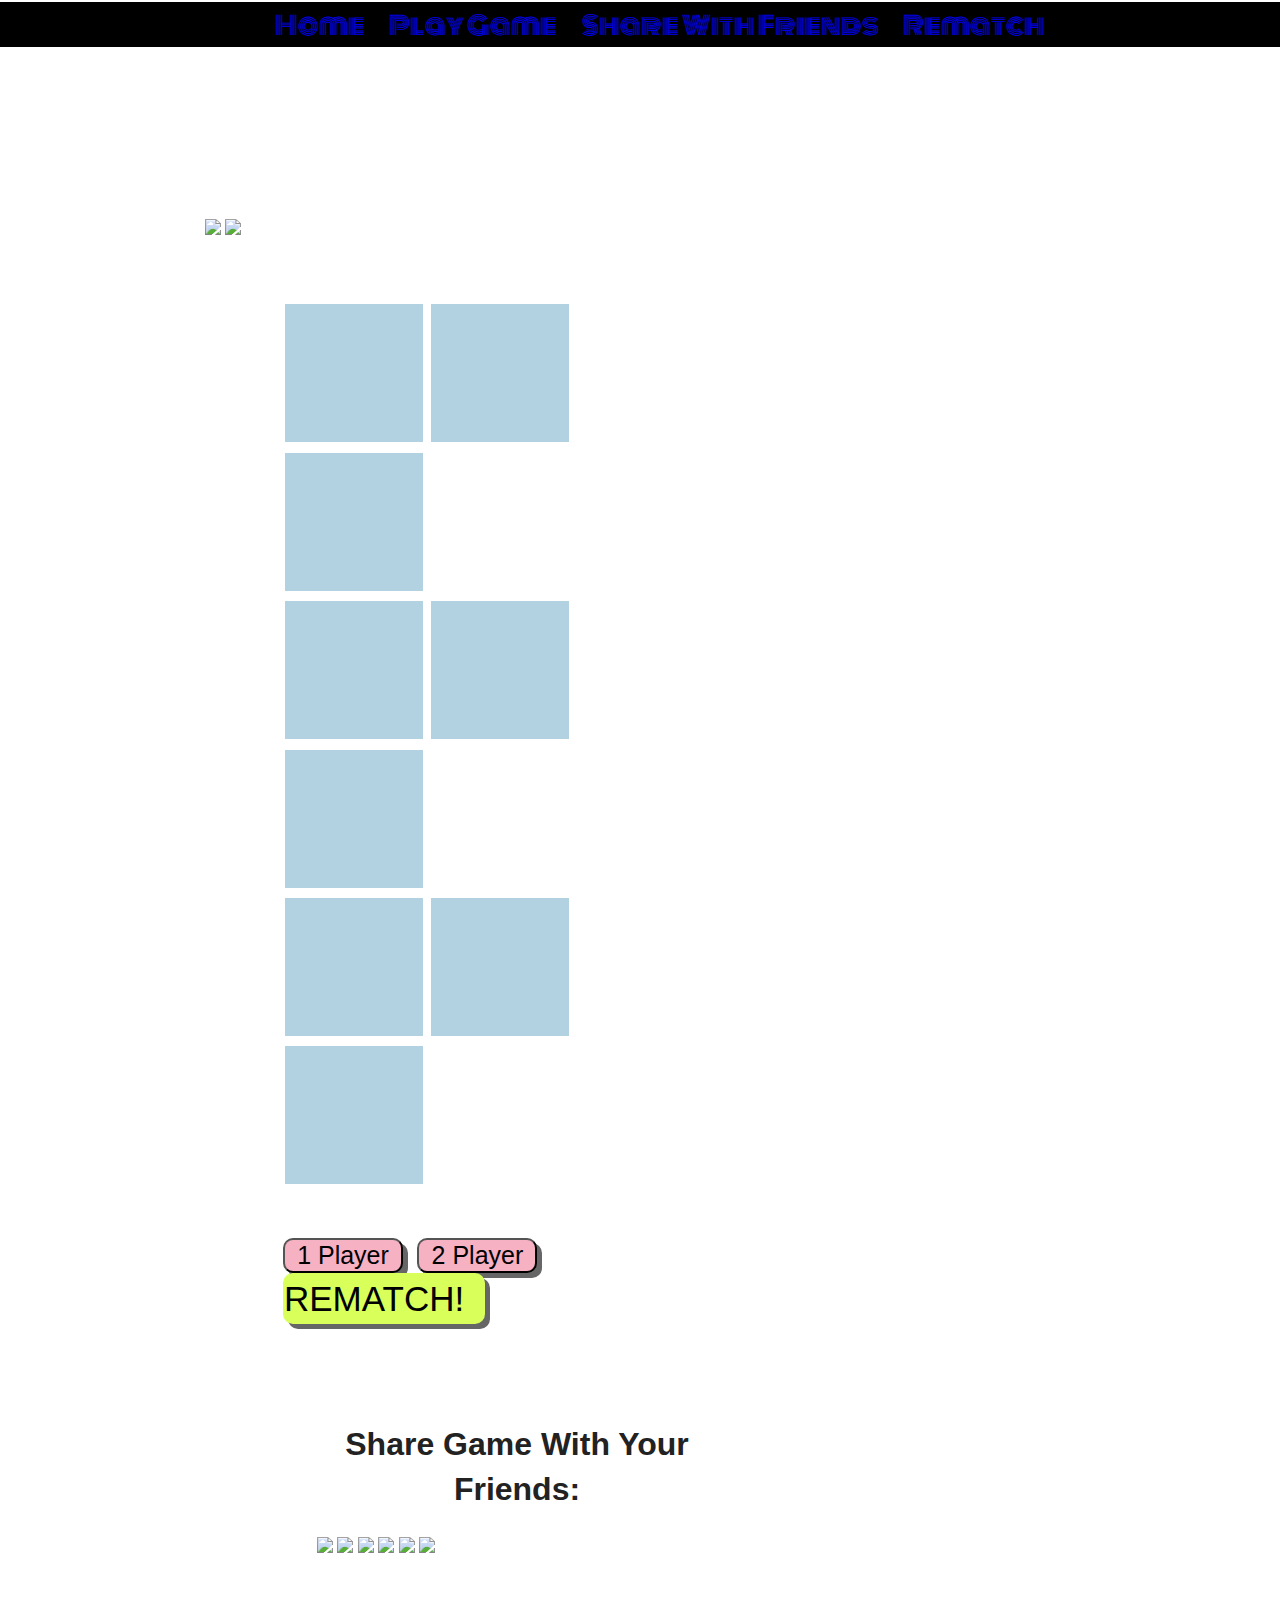
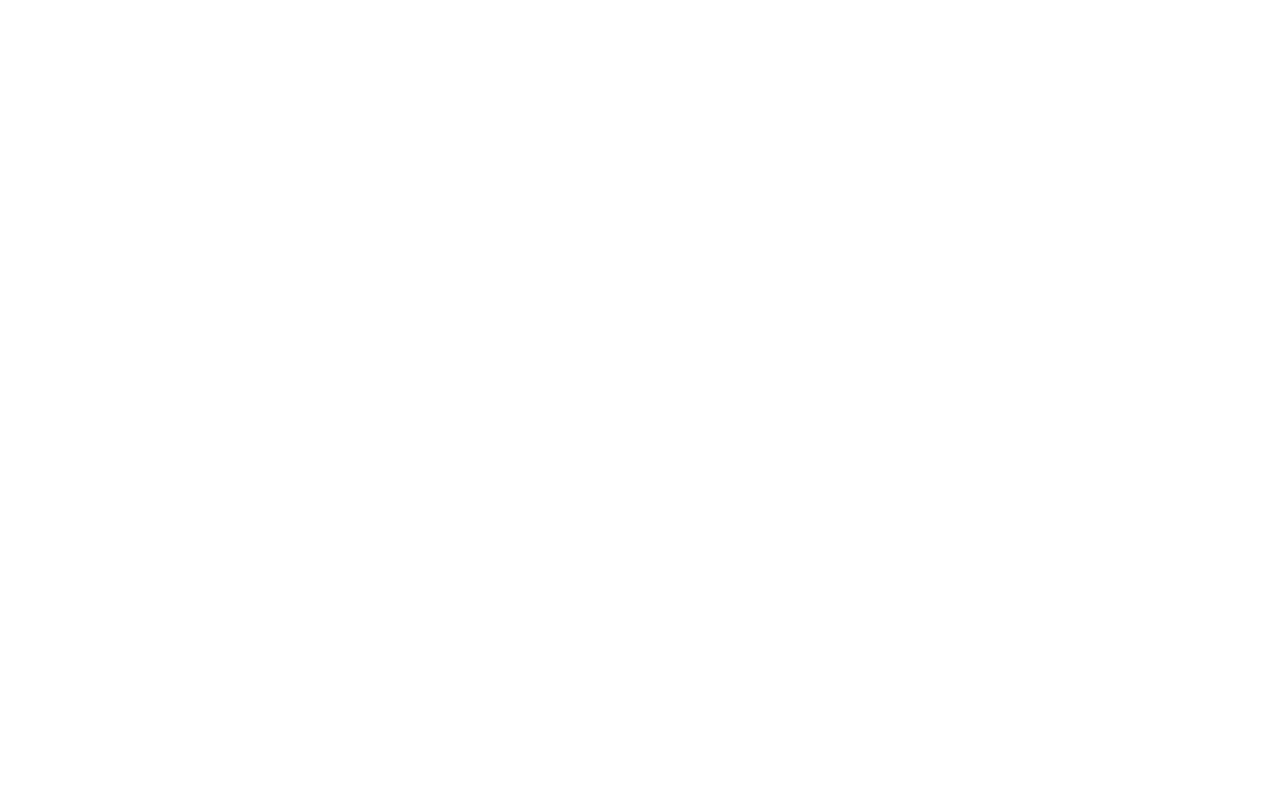
==== index.html @ 7e32adb8 "major css updates" ====
<!DOCTYPE html>

<html>

    <head>
        <meta charset="utf-8">
        <meta http-equiv="X-UA-Compatible" content="IE=edge">
        <title></title>
        <meta name="description" content="">
        <meta name="viewport" content="width=device-width, initial-scale=1">

        <link rel="stylesheet" type="text/css" href="css/style.css" />
        <script type="text/javascript" src="js/myScript.js"></script>
        <meta name="viewport" content="width=device-width, initial-scale=1">

        <link href='http://fonts.googleapis.com/css?family=Monoton' rel='stylesheet' type='text/css'>


        <!-- Place favicon.ico and apple-touch-icon.png in the root directory -->

        <link rel="stylesheet" href="css/normalize.css">
        <link rel="stylesheet" href="css/main.css">
        <script src="js/vendor/modernizr-2.6.2.min.js">



        </script>


    </head>



<body>


<div id="nav">
    <ul>
    <li><a href="#top">Home</a></li>
      <li><a href="#page1">Play Game</a></li>
      <li><a href="#page2">Share With Friends</a></li>
      <li><a href="index.html">Rematch</a></li>
    </ul>
</div>



<div id="bodyContainer1">

    <div id="header">
    <div id="headerbox">
        <ul>
            <li><a class="logo" href="index.html"></a></li>
           <li><a href="index.html"></a>
        </ul>
    </div>
</div><!--end header-->




<div class="gameContainer1">
    
    <a href="http://vidds.com/wp-content/uploads/2013/09/facebook-sign-in-logo-123.png"> <img src="http://vidds.com/wp-content/uploads/2013/09/facebook-sign-in-logo-123.png" /></a>

    <a href="https://www.twitter.com/tictactoe"><img src="http://vidds.com/wp-content/uploads/2013/09/sign-in-with-twitter-logo-1.png" /></a>

</div>

<div class="gameContainer">

<div id="page1">
    <a id="Play Game"></a>

        <div class="sqr" id="cell1_1" onclick="playBox()"></div>
        <div class="sqr" id="cell1_2" onclick="playBox()"></div>
        <div class="sqr" id="cell1_3" onclick="playBox()"></div>
        <div class="clear"></div>

        <div class="sqr" id="cell2_1" onclick="playBox()"></div>
        <div class="sqr" id="cell2_2" onclick="playBox()"></div>
        <div class="sqr" id="cell2_3" onclick="playBox()"></div>
        <div class="clear"></div>

        <div class="sqr" id="cell3_1" onclick="playBox()"></div>
        <div class="sqr" id="cell3_2" onclick="playBox()"></div>
        <div class="sqr" id="cell3_3" onclick="playBox()"></div>
        <div class="clear"></div>

        <br></br>

    <div id="gameButtons">

        <input type="button" id="btn2" value="1 Player" onclick="playRematch()" />
        <input type="button" id="btn2" value="2 Player" onclick="playNewGame()" />
        <a type="button" id="btn1" value="rematch" onclick= "index.html" href=""> <img src=""href="http://vidds.com/wp-content/uploads/2013/09/facebook-sign-in-logo-123.png"></input>REMATCH!</a>
    </div>

    <div class="clear"></div>

    <div id="pop_up" class="alert">
    <br></br><br></br><br></br>
    <h1>YOU ARE THE WINNER!!!!</h1>
    </div><div class="clear"></div>

    <div id="pop_up_2" class="alert">
    <br></br><br></br><br></br>
    <h1>YOU ARE THE LOSER!!!!</h1>
    </div><div class="clear"></div>

</div>

<div style="display:none;">
            <audio id="playagain" src="sounds/playagain.mp3" controls preload="auto" autobuffer>
                
            </audio>
        </div>

<div id="page2">
    <a id="Share With Friends"></a>
    <div class="socials"><br></br><br></br><br></br><br></br><br></br><br></br><br></br>
        <h1>Share Game With Your Friends:</h1> 
        <a href="http://www.facebook.com"><img src="http://cloud-media.com/wp-content/uploads/2013/09/Facebook.png" /></a>
        <a href="http://www.twitter.com"><img src="http://cloud-media.com/wp-content/uploads/2013/09/Twitter.png" /></a>
        <a href="http://www.pinterest.com"><img src="http://cloud-media.com/wp-content/uploads/2013/09/Pinterest.png" /></a>
        <a href="http://www.linkedin.com"><img src="http://cloud-media.com/wp-content/uploads/2013/09/LinkedIn.png" /></a>
        <a href="http://www.google.com"><img src="http://cloud-media.com/wp-content/uploads/2013/09/Google-+.png" /></a>
        <a href="http://www.instagram.com"><img src="http://cloud-media.com/wp-content/uploads/2013/09/Instagram.png" /></a>
    </div>
</div>
</div>


</div>

<br></br>



        <!--[if lt IE 7]>
            <p class="browsehappy">You are using an <strong>outdated</strong> browser. Please <a href="http://browsehappy.com/">upgrade your browser</a> to improve your experience.</p>
        <![endif]-->

        <!-- Add your site or application content here -->

        <script src="//ajax.googleapis.com/ajax/libs/jquery/1.10.2/jquery.min.js"></script>
        <script>window.jQuery || document.write('<script src="js/vendor/jquery-1.10.2.min.js"><\/script>')</script>
        <script src="js/plugins.js"></script>
        <script src="js/main.js"></script>

        <!-- Google Analytics: change UA-XXXXX-X to be your site's ID. -->
        <script>
            (function(b,o,i,l,e,r){b.GoogleAnalyticsObject=l;b[l]||(b[l]=
            function(){(b[l].q=b[l].q||[]).push(arguments)});b[l].l=+new Date;
            e=o.createElement(i);r=o.getElementsByTagName(i)[0];
            e.src='//www.google-analytics.com/analytics.js';
            r.parentNode.insertBefore(e,r)}(window,document,'script','ga'));
            ga('create','UA-XXXXX-X');ga('send','pageview');
        </script>
    </body>
<!-- >>>>>>> 53a792b23ff4c56ea4b6f27b61631f25d95b5816 -->
</html>
---- css/style.css ----
#header {
  font: 50px, black, Helvetica;
  background-color: #;
  width: 100%;
  height: 115px;
  margin: 50px auto;
  

}

h2 {
  margin: 0 auto;
}

body {  
    font-family: 'Monoton'
    font-size: 12px;
    background: url('images/bluebg.jpg');
    background-repeat:repeat-x;
    background-position:top;
    z-index: 1;
}

html { 
  background: url(http://www.ewallpapers.eu/w_show/purple-and-blue-minimal-1920-1080-6599.jpg) no-repeat center center fixed; 
  -webkit-background-size: cover;
  -moz-background-size: cover;
  -o-background-size: cover;
  background-size: cover;
  width: 1000px;
  z-index: 3;
}

a {
  text-decoration: none;
}


#pop_up {
  position: relative; 
  width: 100%;
  height: 440px;
  border: 2px solid black;
  background-color: black;
  opacity: .9;
  bottom: 485px;
  padding: 1px;
  text-align: center;
  display: none;
}


#pop_up_2 {
  position: relative; 
  width: 100%;
  height: 440px;
  border: 2px solid black;
  background-color: black;
  opacity: .9;
  bottom: 485px;
  padding: 1px;
  text-align: center;
  display: none;
}

.gameContainer {
  width: 434px;
  height: auto;
  margin: 65px auto 100px auto;
  position: relative;
  z-index: 4;

}
.gameContainer1 {
  width: 590px;
  height: auto;
  margin: 0 auto;
  position: relative;

}

#gameButtons {
  float: left;
  width: 400px; 
  height: 200px;  

}

#nav {
      position: fixed; 
      width: 100%; 
      top: 2px;
      height: 45px;
      background-color: black;
      display: inline-block;
      text-align: center; 
      margin-bottom: 45px;
      z-index: 5;
      
}

#page1 {
  top: 10px;
}

#page2 {
  top: 10px;
  bottom: 200px;
}

#nav ul li {
  display: inline-block;
  text-align: center;
  font-size: 25px;
  font-family: 'Monoton';
  padding: 0 10px 0 10px;
  margin-top: -10px;
}


#header ul {
        margin:0 auto;
        width:800px;
        padding:12px;
    list-style: none;
}

#header li {
  float: left;
  text-align: center;
  font-size: 30px;
  font-family: Trebuchet;
}

#header a {
    padding:0 14px;
    text-align:center;
    display:block;
    font-size: 30px;
    font-family: Trebuchet;    
}    

    
#header ul li a.logo {
    background: url("http://cloud-media.com/wp-content/uploads/2013/09/Tic-Tac-Toe-io-beta-logo-1.png");
    background-repeat:no-repeat;
    height:120px;
    width:800px;
    padding: 0px;
    margin-top: -35px;
    margin-left: 70px;
}

#headerbox {
  width: 750px;
  height: auto;
  margin: 20px auto 5px auto;
  position: relative;
}

.socials {
  width: 400px;
  margin: 0px auto 500px auto;
  bottom: 350px;
  position: relative;
  float: right;
}


#btn1 {
  color: black;
  width: 200px;
  font-family: Helvetica, Arial, Sans-Serif;
  font-size: 35px;
  text-decoration: none;
  position: relative;
  padding: 1px 1px;
  a:hover: ;
  -webkit-box-shadow: 5px 5px 0 #666;
  -moz-box-shadow: 5px 5px 0 #666;
  -webkit-transition: all 0.3s ease;
  -moz-transition: all 0.3s ease;
  float: left;
  border-radius: 10px;
  background-color: #D9FF5B;
}

.btn1:hover {
  -webkit-box-shadow: 0px 0px 0 #666;
  -moz-box-shadow: 0px 0px 0 #666;
  background-color: blue;
  top: 5px;
  left: 5px;
}

#btn2 {
  color: black;
  width: 120px;
  font-family: Helvetica, Arial, Sans-Serif;
  font-size: 25px;
  text-decoration: none;
  position: relative;
  padding: 1px 1px;
  -webkit-box-shadow: 5px 5px 0 #666;
  -moz-box-shadow: 5px 5px 0 #666;
  -webkit-transition: all 0.3s ease;
  -moz-transition: all 0.3s ease;
  margin: 0 10px 0 0;
  border-radius: 10px;
  background-color: #F6B1C3;
}

.btn2:hover {
  -webkit-box-shadow: 0px 0px 0 #666;
  -moz-box-shadow: 0px 0px 0 #666;
  top: 5px;
  left: 5px;
}


h1 {
  font: 80px, black, Trebuchet;
  text-align: center;
}



.sqr {
  background-color: #91BED4;
  margin: 2px;
  width: 138px;
  height: 138px;
  text-align: center;
  display: inline-block;
  font-size: 100px;
  opacity: .7;
  font-family: 'Monoton';
}




.style {clear:both;}

.row1 {
  display: inline-block;
}
.row2 {
  display: inline-block;
  
}
.row3 {
  display: inline-block;
  
}


.clearfix {
  *zoom: 1;
}

.clearfix:after {
     content: "";
  clear: both;
  display: table;
}
---- css/main.css ----
/*! HTML5 Boilerplate v4.3.0 | MIT License | http://h5bp.com/ */

/*
 * What follows is the result of much research on cross-browser styling.
 * Credit left inline and big thanks to Nicolas Gallagher, Jonathan Neal,
 * Kroc Camen, and the H5BP dev community and team.
 */

/* ==========================================================================
   Base styles: opinionated defaults
   ========================================================================== */

html,
button,
input,
select,
textarea {
    color: #222;
}

html {
    font-size: 1em;
    line-height: 1.4;
}

/*
 * Remove text-shadow in selection highlight: h5bp.com/i
 * These selection rule sets have to be separate.
 * Customize the background color to match your design.
 */

::-moz-selection {
    background: #b3d4fc;
    text-shadow: none;
}

::selection {
    background: #b3d4fc;
    text-shadow: none;
}

/*
 * A better looking default horizontal rule
 */

hr {
    display: block;
    height: 1px;
    border: 0;
    border-top: 1px solid #ccc;
    margin: 1em 0;
    padding: 0;
}

/*
 * Remove the gap between images, videos, audio and canvas and the bottom of
 * their containers: h5bp.com/i/440
 */

audio,
canvas,
img,
video {
    vertical-align: middle;
}

/*
 * Remove default fieldset styles.
 */

fieldset {
    border: 0;
    margin: 0;
    padding: 0;
}

/*
 * Allow only vertical resizing of textareas.
 */

textarea {
    resize: vertical;
}

/* ==========================================================================
   Browse Happy prompt
   ========================================================================== */

.browsehappy {
    margin: 0.2em 0;
    background: #ccc;
    color: #000;
    padding: 0.2em 0;
}

/* ==========================================================================
   Author's custom styles
   ========================================================================== */

















/* ==========================================================================
   Helper classes
   ========================================================================== */

/*
 * Image replacement
 */

.ir {
    background-color: transparent;
    border: 0;
    overflow: hidden;
    /* IE 6/7 fallback */
    *text-indent: -9999px;
}

.ir:before {
    content: "";
    display: block;
    width: 0;
    height: 150%;
}

/*
 * Hide from both screenreaders and browsers: h5bp.com/u
 */

.hidden {
    display: none !important;
    visibility: hidden;
}

/*
 * Hide only visually, but have it available for screenreaders: h5bp.com/v
 */

.visuallyhidden {
    border: 0;
    clip: rect(0 0 0 0);
    height: 1px;
    margin: -1px;
    overflow: hidden;
    padding: 0;
    position: absolute;
    width: 1px;
}

/*
 * Extends the .visuallyhidden class to allow the element to be focusable
 * when navigated to via the keyboard: h5bp.com/p
 */

.visuallyhidden.focusable:active,
.visuallyhidden.focusable:focus {
    clip: auto;
    height: auto;
    margin: 0;
    overflow: visible;
    position: static;
    width: auto;
}

/*
 * Hide visually and from screenreaders, but maintain layout
 */

.invisible {
    visibility: hidden;
}

/*
 * Clearfix: contain floats
 *
 * For modern browsers
 * 1. The space content is one way to avoid an Opera bug when the
 *    `contenteditable` attribute is included anywhere else in the document.
 *    Otherwise it causes space to appear at the top and bottom of elements
 *    that receive the `clearfix` class.
 * 2. The use of `table` rather than `block` is only necessary if using
 *    `:before` to contain the top-margins of child elements.
 */

.clearfix:before,
.clearfix:after {
    content: " "; /* 1 */
    display: table; /* 2 */
}

.clearfix:after {
    clear: both;
}

/*
 * For IE 6/7 only
 * Include this rule to trigger hasLayout and contain floats.
 */

.clearfix {
    *zoom: 1;
}

/* ==========================================================================
   EXAMPLE Media Queries for Responsive Design.
   These examples override the primary ('mobile first') styles.
   Modify as content requires.
   ========================================================================== */

@media only screen and (min-width: 35em) {
    /* Style adjustments for viewports that meet the condition */
}

@media print,
       (-o-min-device-pixel-ratio: 5/4),
       (-webkit-min-device-pixel-ratio: 1.25),
       (min-resolution: 120dpi) {
    /* Style adjustments for high resolution devices */
}

/* ==========================================================================
   Print styles.
   Inlined to avoid required HTTP connection: h5bp.com/r
   ========================================================================== */

@media print {
    * {
        background: transparent !important;
        color: #000 !important; /* Black prints faster: h5bp.com/s */
        box-shadow: none !important;
        text-shadow: none !important;
    }

    a,
    a:visited {
        text-decoration: underline;
    }

    a[href]:after {
        content: " (" attr(href) ")";
    }

    abbr[title]:after {
        content: " (" attr(title) ")";
    }

    /*
     * Don't show links for images, or javascript/internal links
     */

    .ir a:after,
    a[href^="javascript:"]:after,
    a[href^="#"]:after {
        content: "";
    }

    pre,
    blockquote {
        border: 1px solid #999;
        page-break-inside: avoid;
    }

    thead {
        display: table-header-group; /* h5bp.com/t */
    }

    tr,
    img {
        page-break-inside: avoid;
    }

    img {
        max-width: 100% !important;
    }

    @page {
        margin: 0.5cm;
    }

    p,
    h2,
    h3 {
        orphans: 3;
        widows: 3;
    }

    h2,
    h3 {
        page-break-after: avoid;
    }
}
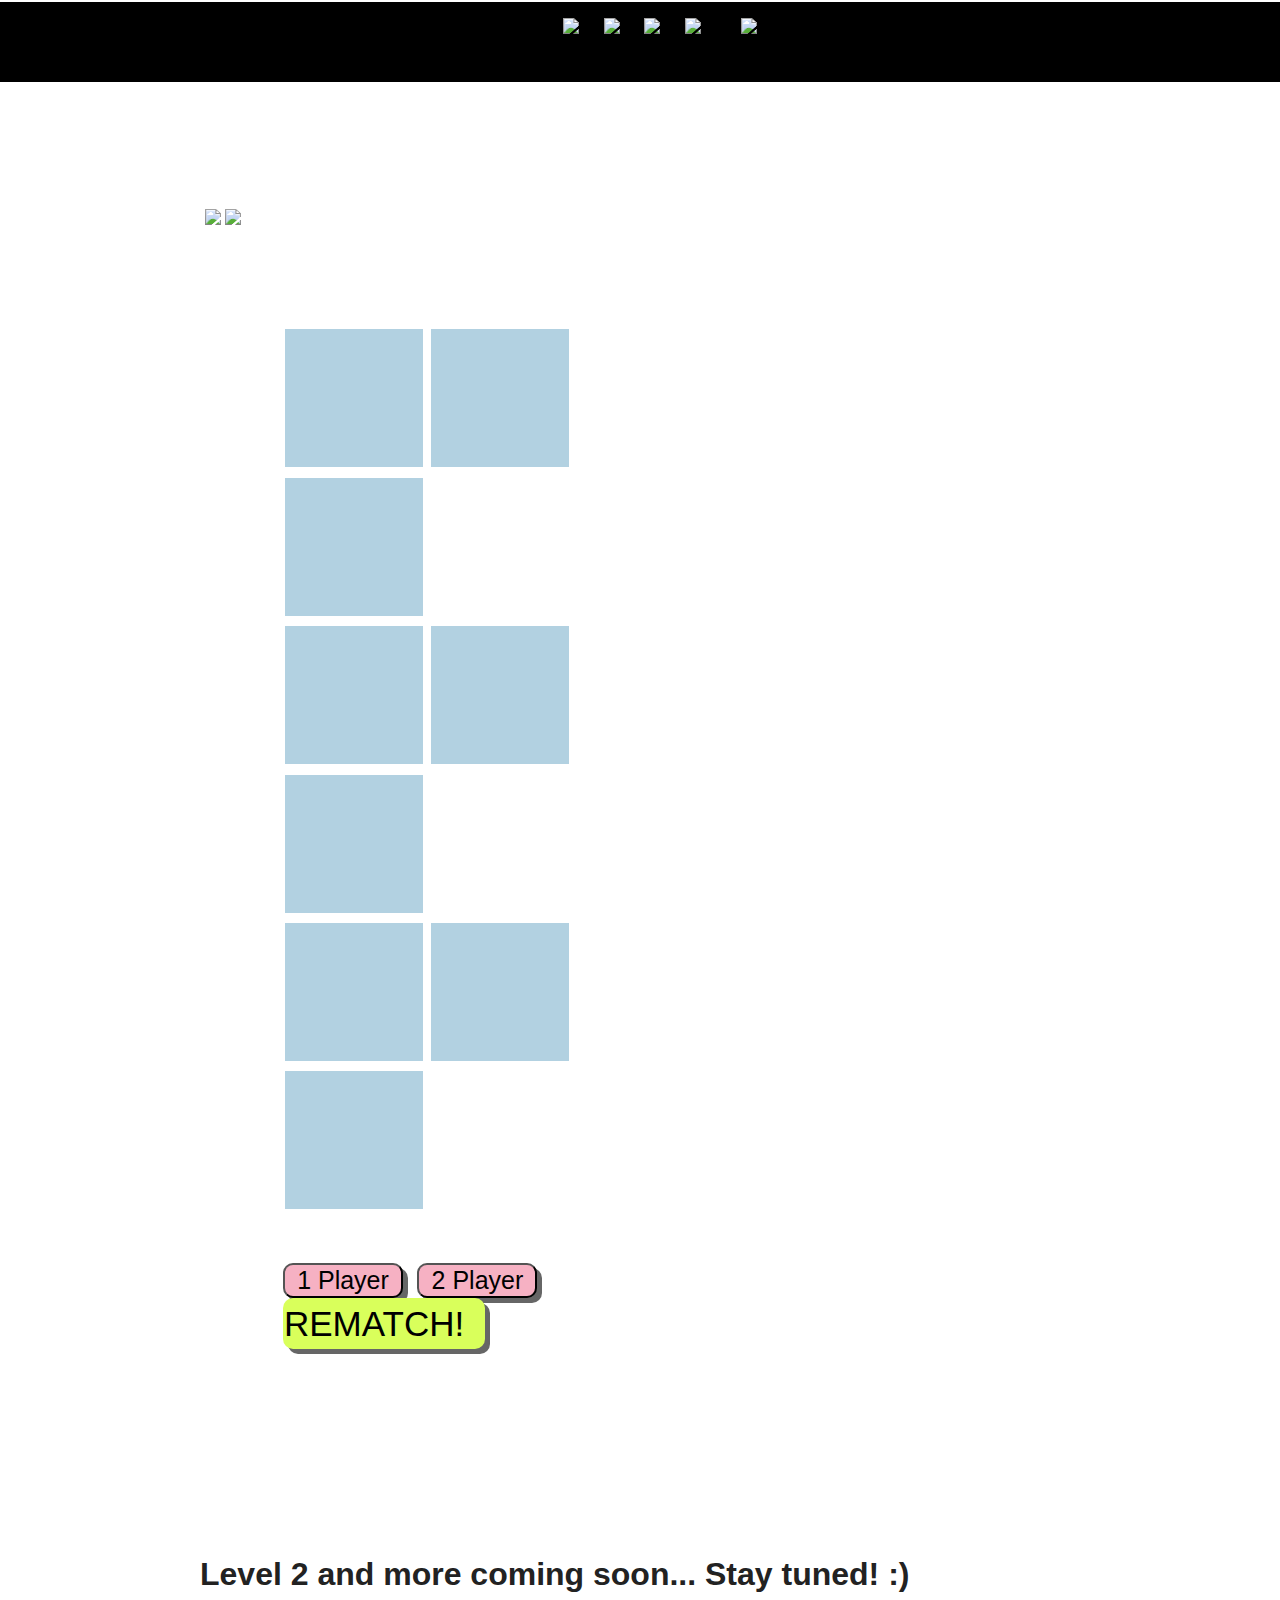
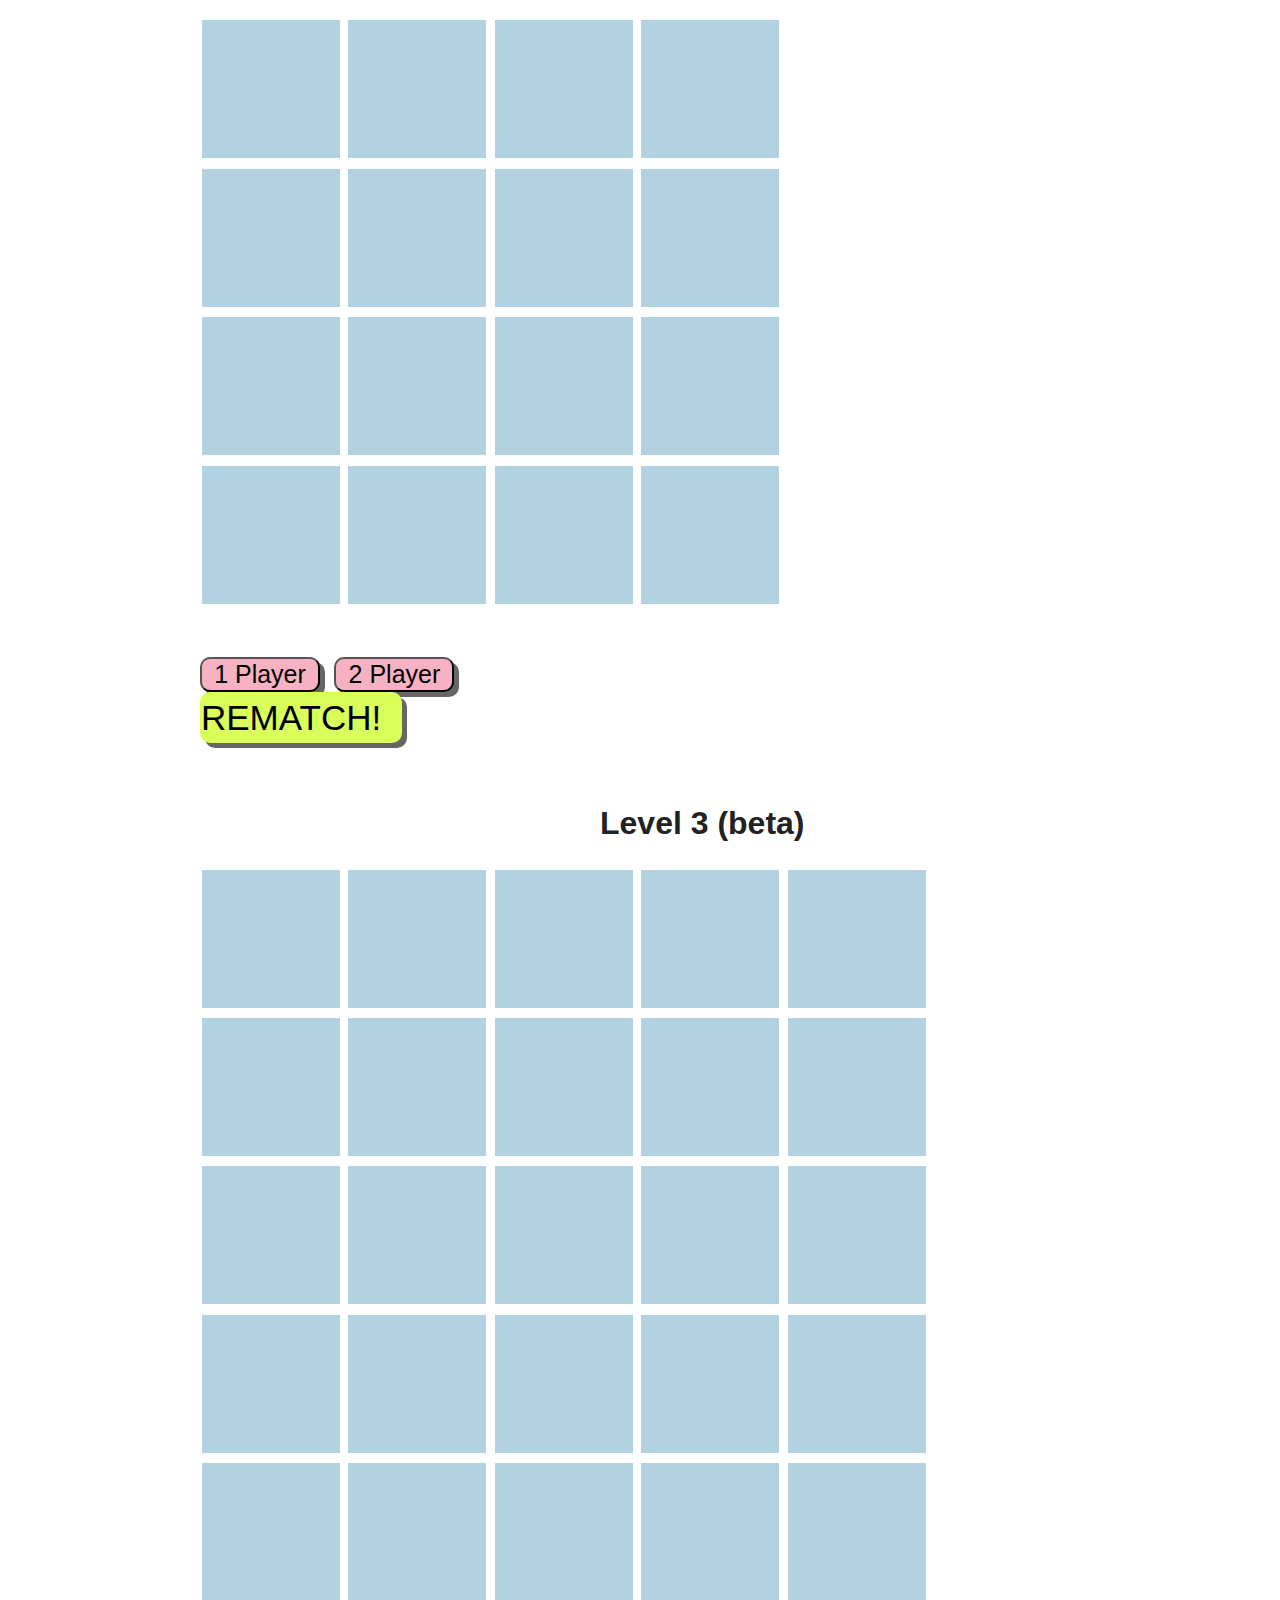
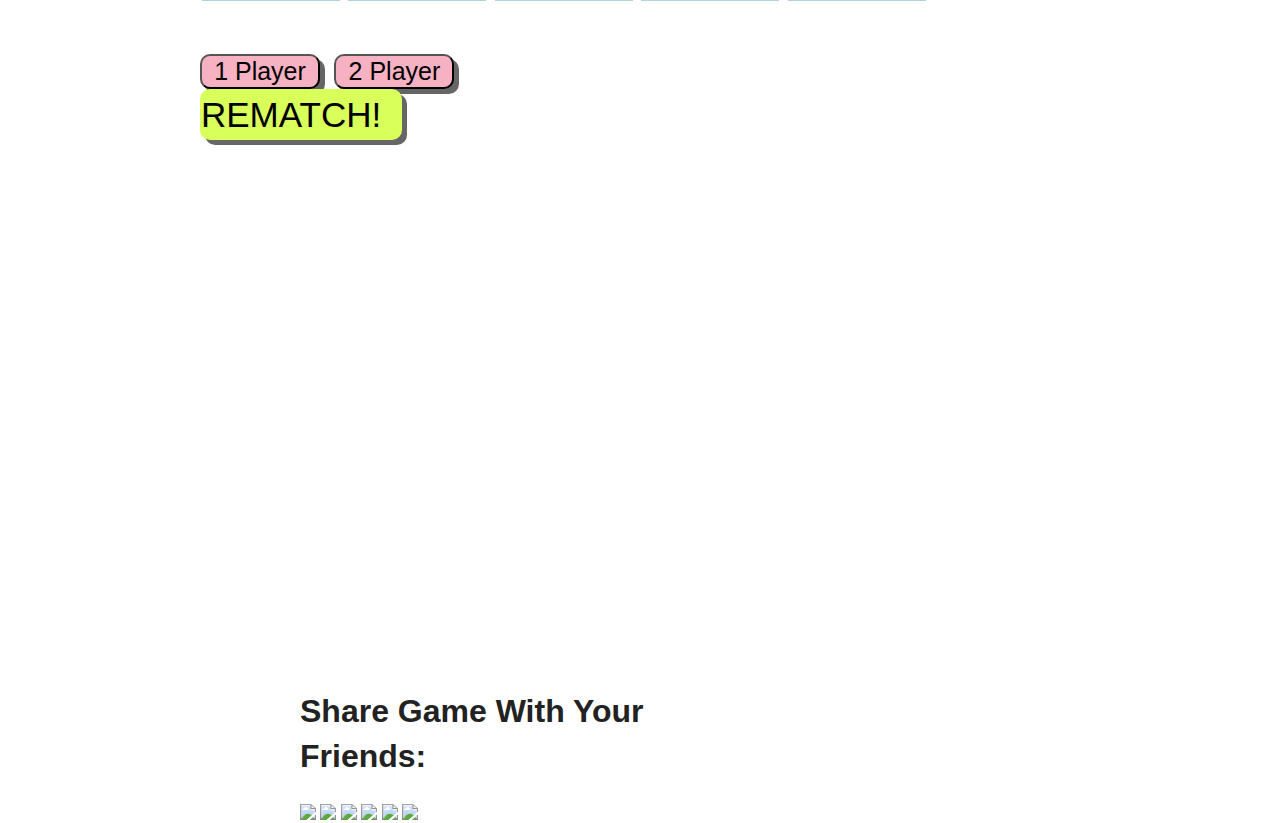
==== commit 5617535c: "GUI navigation and new level 2 and level 3 awesome commit" ====
--- a/index.html
+++ b/index.html
@@ -9,8 +9,14 @@
         <meta name="description" content="">
         <meta name="viewport" content="width=device-width, initial-scale=1">
 
+        
+        <link rel="stylesheet" href="css/normalize.css">
+        <link rel="stylesheet" href="css/main.css"> 
         <link rel="stylesheet" type="text/css" href="css/style.css" />
+
         <script type="text/javascript" src="js/myScript.js"></script>
+        <script src="js/vendor/modernizr-2.6.2.min.js"> </script>
+
         <meta name="viewport" content="width=device-width, initial-scale=1">
 
         <link href='http://fonts.googleapis.com/css?family=Monoton' rel='stylesheet' type='text/css'>
@@ -18,13 +24,6 @@
 
         <!-- Place favicon.ico and apple-touch-icon.png in the root directory -->
 
-        <link rel="stylesheet" href="css/normalize.css">
-        <link rel="stylesheet" href="css/main.css">
-        <script src="js/vendor/modernizr-2.6.2.min.js">
-
-
-
-        </script>
 
 
     </head>
@@ -36,10 +35,23 @@
 
 <div id="nav">
     <ul>
-    <li><a href="#top">Home</a></li>
-      <li><a href="#page1">Play Game</a></li>
-      <li><a href="#page2">Share With Friends</a></li>
-      <li><a href="index.html">Rematch</a></li>
+    <li><a class="toplink" href="#top"><img src="http://cloud-media.com/wp-content/uploads/2013/09/TicTacToe-GUI-Home-beta.png" /> <!-- Home --></a></li>
+      <li><a class="toplink" href="#page1"><img src="http://cloud-media.com/wp-content/uploads/2013/09/TicTacToe-GUI-Play-beta.png" /> <!-- Play --></a></li>
+      <li><a class="toplink" href="index.html"><img src="http://cloud-media.com/wp-content/uploads/2013/09/TicTacToe-GUI-Rematch-beta.png" /><!-- Rematch --></a></li>
+      <li><a class="toplink" href="#level2"><img src="http://cloud-media.com/wp-content/uploads/2013/09/TicTacToe-GUI-Levels-beta.png" /><!-- Levels --></a><li>
+      <li><a class="toplink" id="friends" href="#friendsPage"><img src="http://cloud-media.com/wp-content/uploads/2013/09/TicTacToe-GUI-Friends-beta.png" /><!-- Friends --></a></li>
+<!--         <ul>
+            <li><a href="#page1">Level 1</a><li>
+            <li><a href="#page2">Level 2</a><li>
+            <li><a href="#page3">Level 3</a><li>
+            <li><a href="#page4">Level 4</a><li>
+            <li><a href="#page5">Level 5</a><li>
+            <li><a href="#page6">Level 6</a><li>
+            <li><a href="#page7">Level 7</a><li>
+            <li><a href="#page8">Level 8</a><li>
+            <li><a href="#page9">Level 9</a><li>
+            <li><a href="#page10">Level 10</a><li>
+        </ul> -->
     </ul>
 </div>
 
@@ -68,9 +80,8 @@
 </div>
 
 <div class="gameContainer">
-
 <div id="page1">
-    <a id="Play Game"></a>
+    <a id="Play"></a>
 
         <div class="sqr" id="cell1_1" onclick="playBox()"></div>
         <div class="sqr" id="cell1_2" onclick="playBox()"></div>
@@ -115,9 +126,132 @@
                 
             </audio>
         </div>
-
-<div id="page2">
-    <a id="Share With Friends"></a>
+</div>
+
+
+
+
+</div>
+
+
+</div>
+<br></br>
+
+<div id="Levels">
+    <a id="level2"></a>
+    <div class="Level2">
+        <h1><br>Level 2 and more coming soon... Stay tuned! :) </br></h1>
+
+        <div class="sqr" id="cell1_1" onclick="playBox()"></div>
+        <div class="sqr" id="cell1_2" onclick="playBox()"></div>
+        <div class="sqr" id="cell1_3" onclick="playBox()"></div>
+        <div class="sqr" id="cell1_4" onclick="playBox()"></div>
+        <div class="clear"></div>
+
+        <div class="sqr" id="cell2_1" onclick="playBox()"></div>
+        <div class="sqr" id="cell2_2" onclick="playBox()"></div>
+        <div class="sqr" id="cell2_3" onclick="playBox()"></div>
+        <div class="sqr" id="cell2_4" onclick="playBox()"></div>
+        <div class="clear"></div>
+
+        <div class="sqr" id="cell3_1" onclick="playBox()"></div>
+        <div class="sqr" id="cell3_2" onclick="playBox()"></div>
+        <div class="sqr" id="cell3_3" onclick="playBox()"></div>
+        <div class="sqr" id="cell3_4" onclick="playBox()"></div>
+        <div class="clear"></div>
+
+        <div class="sqr" id="cell4_1" onclick="playBox()"></div>
+        <div class="sqr" id="cell4_2" onclick="playBox()"></div>
+        <div class="sqr" id="cell4_3" onclick="playBox()"></div>
+        <div class="sqr" id="cell4_4" onclick="playBox()"></div>
+        <div class="clear"></div>
+
+        <br></br>
+
+    <div id="gameButtons">
+
+        <input type="button" id="btn2" value="1 Player" onclick="playRematch()" />
+        <input type="button" id="btn2" value="2 Player" onclick="playNewGame()" />
+        <a type="button" id="btn1" value="rematch" onclick= "index.html" href=""> <img src=""href="http://vidds.com/wp-content/uploads/2013/09/facebook-sign-in-logo-123.png"></input>REMATCH!</a>
+    </div>
+
+    <div class="clear"></div>
+
+    <div id="pop_up" class="alert">
+    <br></br><br></br><br></br>
+    <h1>YOU ARE THE WINNER!!!!</h1>
+    </div><div class="clear"></div>
+
+    <div id="pop_up_2" class="alert">
+    <br></br><br></br><br></br>
+    <h1>YOU ARE THE LOSER!!!!</h1>
+    </div><div class="clear"></div>
+
+  </div>
+
+    <div class="Level2">
+        <h1><br>Level 3 (beta) </br></h1>
+
+        <div class="sqr" id="cell1_1" onclick="playBox()"></div>
+        <div class="sqr" id="cell1_2" onclick="playBox()"></div>
+        <div class="sqr" id="cell1_3" onclick="playBox()"></div>
+        <div class="sqr" id="cell1_4" onclick="playBox()"></div>
+        <div class="sqr" id="cell1_5" onclick="playBox()"></div>
+        <div class="clear"></div>
+
+        <div class="sqr" id="cell2_1" onclick="playBox()"></div>
+        <div class="sqr" id="cell2_2" onclick="playBox()"></div>
+        <div class="sqr" id="cell2_3" onclick="playBox()"></div>
+        <div class="sqr" id="cell2_4" onclick="playBox()"></div>
+        <div class="sqr" id="cell2_5" onclick="playBox()"></div>
+        <div class="clear"></div>
+
+        <div class="sqr" id="cell3_1" onclick="playBox()"></div>
+        <div class="sqr" id="cell3_2" onclick="playBox()"></div>
+        <div class="sqr" id="cell3_3" onclick="playBox()"></div>
+        <div class="sqr" id="cell3_4" onclick="playBox()"></div>
+        <div class="sqr" id="cell3_5" onclick="playBox()"></div>
+        <div class="clear"></div>
+
+        <div class="sqr" id="cell4_1" onclick="playBox()"></div>
+        <div class="sqr" id="cell4_2" onclick="playBox()"></div>
+        <div class="sqr" id="cell4_3" onclick="playBox()"></div>
+        <div class="sqr" id="cell4_4" onclick="playBox()"></div>
+        <div class="sqr" id="cell4_5" onclick="playBox()"></div>
+        <div class="clear"></div>
+
+        <div class="sqr" id="cell5_1" onclick="playBox()"></div>
+        <div class="sqr" id="cell5_2" onclick="playBox()"></div>
+        <div class="sqr" id="cell5_3" onclick="playBox()"></div>
+        <div class="sqr" id="cell5_4" onclick="playBox()"></div>
+        <div class="sqr" id="cell5_5" onclick="playBox()"></div>
+        <div class="clear"></div>
+
+        <br></br>
+
+    <div id="gameButtons">
+
+        <input type="button" id="btn2" value="1 Player" onclick="playRematch()" />
+        <input type="button" id="btn2" value="2 Player" onclick="playNewGame()" />
+        <a type="button" id="btn1" value="rematch" onclick= "index.html" href=""> <img src=""href="http://vidds.com/wp-content/uploads/2013/09/facebook-sign-in-logo-123.png"></input>REMATCH!</a>
+    </div>
+
+    <div class="clear"></div>
+
+    <div id="pop_up" class="alert">
+    <br></br><br></br><br></br>
+    <h1>YOU ARE THE WINNER!!!!</h1>
+    </div><div class="clear"></div>
+
+    <div id="pop_up_2" class="alert">
+    <br></br><br></br><br></br>
+    <h1>YOU ARE THE LOSER!!!!</h1>
+    </div><div class="clear"></div>
+
+  </div>
+
+    <div id="friendsPage">
+    <a id="friends"></a>
     <div class="socials"><br></br><br></br><br></br><br></br><br></br><br></br><br></br>
         <h1>Share Game With Your Friends:</h1> 
         <a href="http://www.facebook.com"><img src="http://cloud-media.com/wp-content/uploads/2013/09/Facebook.png" /></a>
@@ -128,8 +262,6 @@
         <a href="http://www.instagram.com"><img src="http://cloud-media.com/wp-content/uploads/2013/09/Instagram.png" /></a>
     </div>
 </div>
-</div>
-
 
 </div>
 
--- a/css/style.css
+++ b/css/style.css
@@ -3,7 +3,8 @@
   background-color: #;
   width: 100%;
   height: 115px;
-  margin: 50px auto;
+  margin: 80px auto;
+  margin-bottom: -10px;
   
 
 }
@@ -66,7 +67,7 @@
 .gameContainer {
   width: 434px;
   height: auto;
-  margin: 65px auto 100px auto;
+  margin: 100px auto;
   position: relative;
   z-index: 4;
 
@@ -74,7 +75,7 @@
 .gameContainer1 {
   width: 590px;
   height: auto;
-  margin: 0 auto;
+  margin: 20px auto 100px auto;
   position: relative;
 
 }
@@ -90,18 +91,15 @@
       position: fixed; 
       width: 100%; 
       top: 2px;
-      height: 45px;
+      height: 80px;
       background-color: black;
       display: inline-block;
       text-align: center; 
-      margin-bottom: 45px;
+      margin-bottom: 80px;
       z-index: 5;
       
 }
 
-#page1 {
-  top: 10px;
-}
 
 #page2 {
   top: 10px;
@@ -148,22 +146,26 @@
     width:800px;
     padding: 0px;
     margin-top: -35px;
-    margin-left: 70px;
 }
 
 #headerbox {
   width: 750px;
   height: auto;
-  margin: 20px auto 5px auto;
+  margin: 20px 50px 5px auto;
   position: relative;
 }
 
 .socials {
   width: 400px;
-  margin: 0px auto 500px auto;
-  bottom: 350px;
+  margin: 100px 300px 0px 100px;
+  bottom: 0px;
   position: relative;
   float: right;
+}
+
+div .Level2 {
+  margin-top: 100px;
+  margin-left: 200px;
 }
 
 
@@ -220,7 +222,7 @@
 
 h1 {
   font: 80px, black, Trebuchet;
-  text-align: center;
+  text-align: left;
 }
 
 
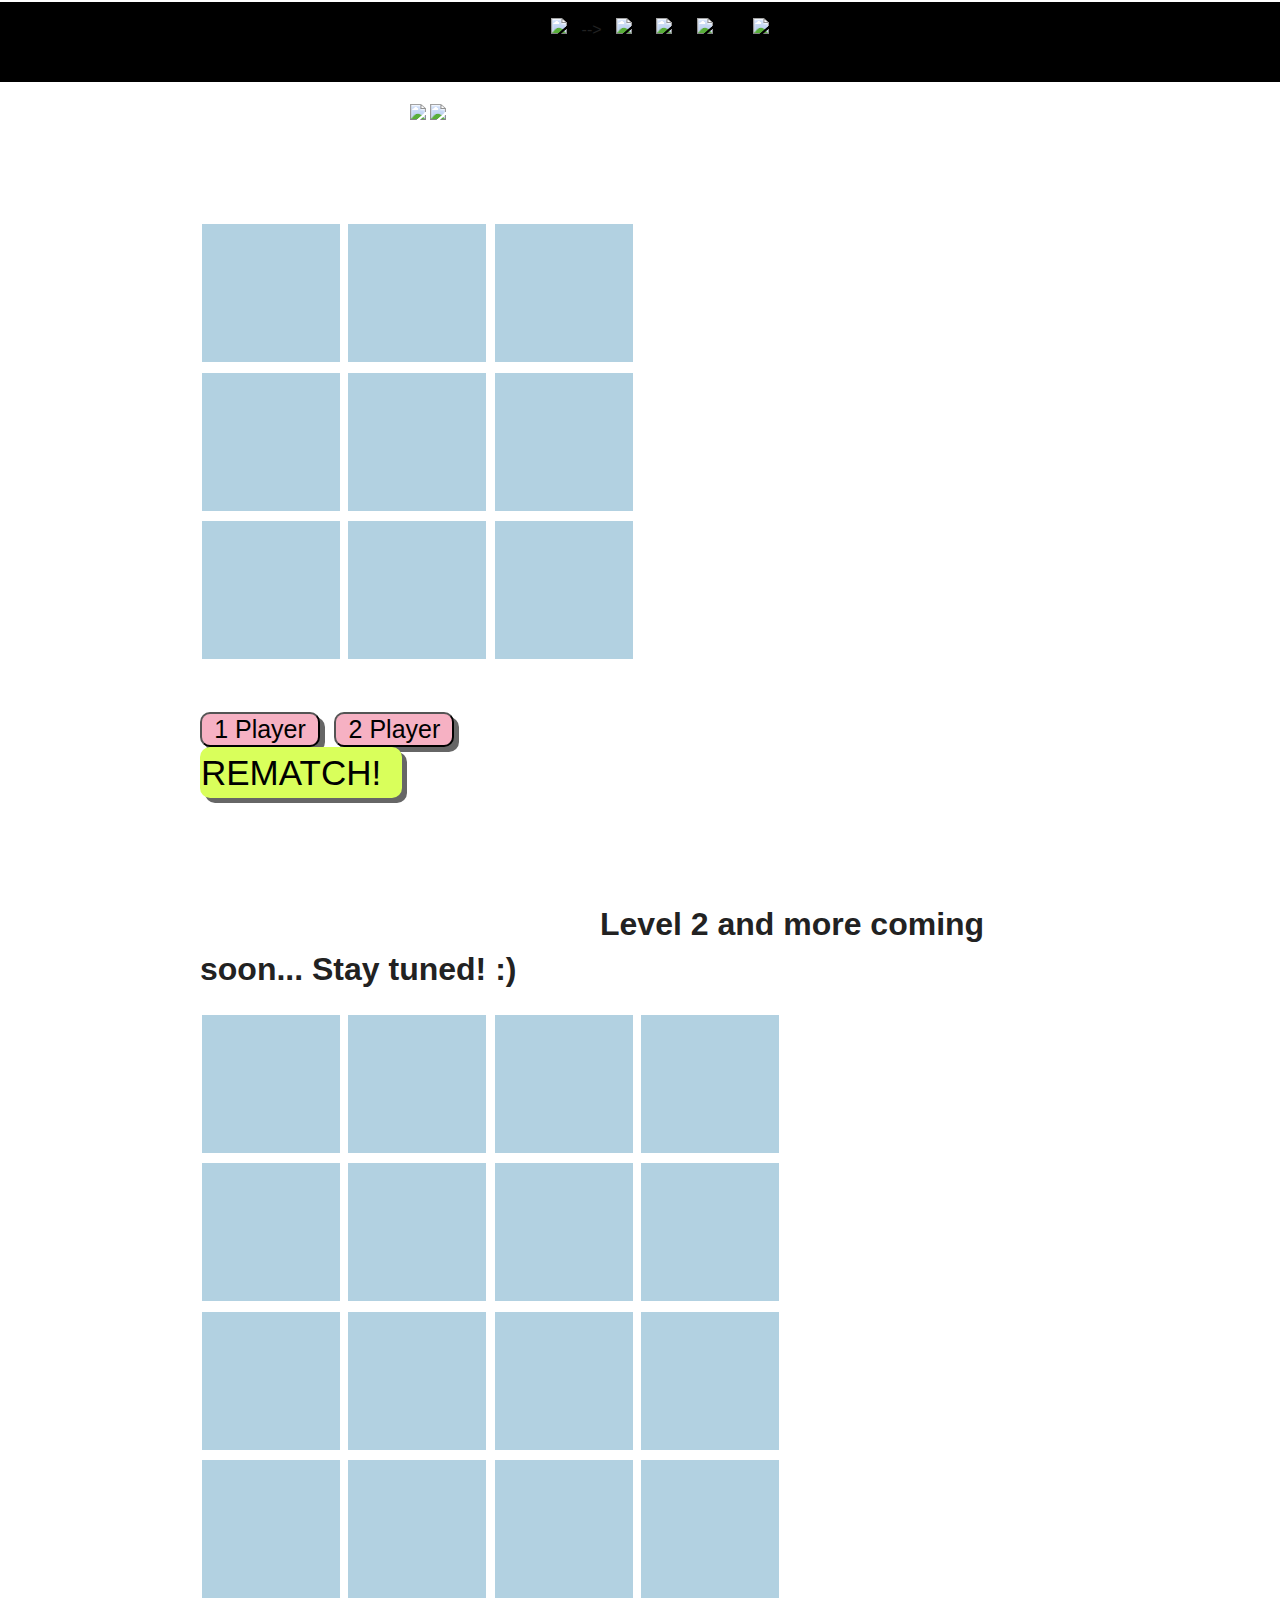
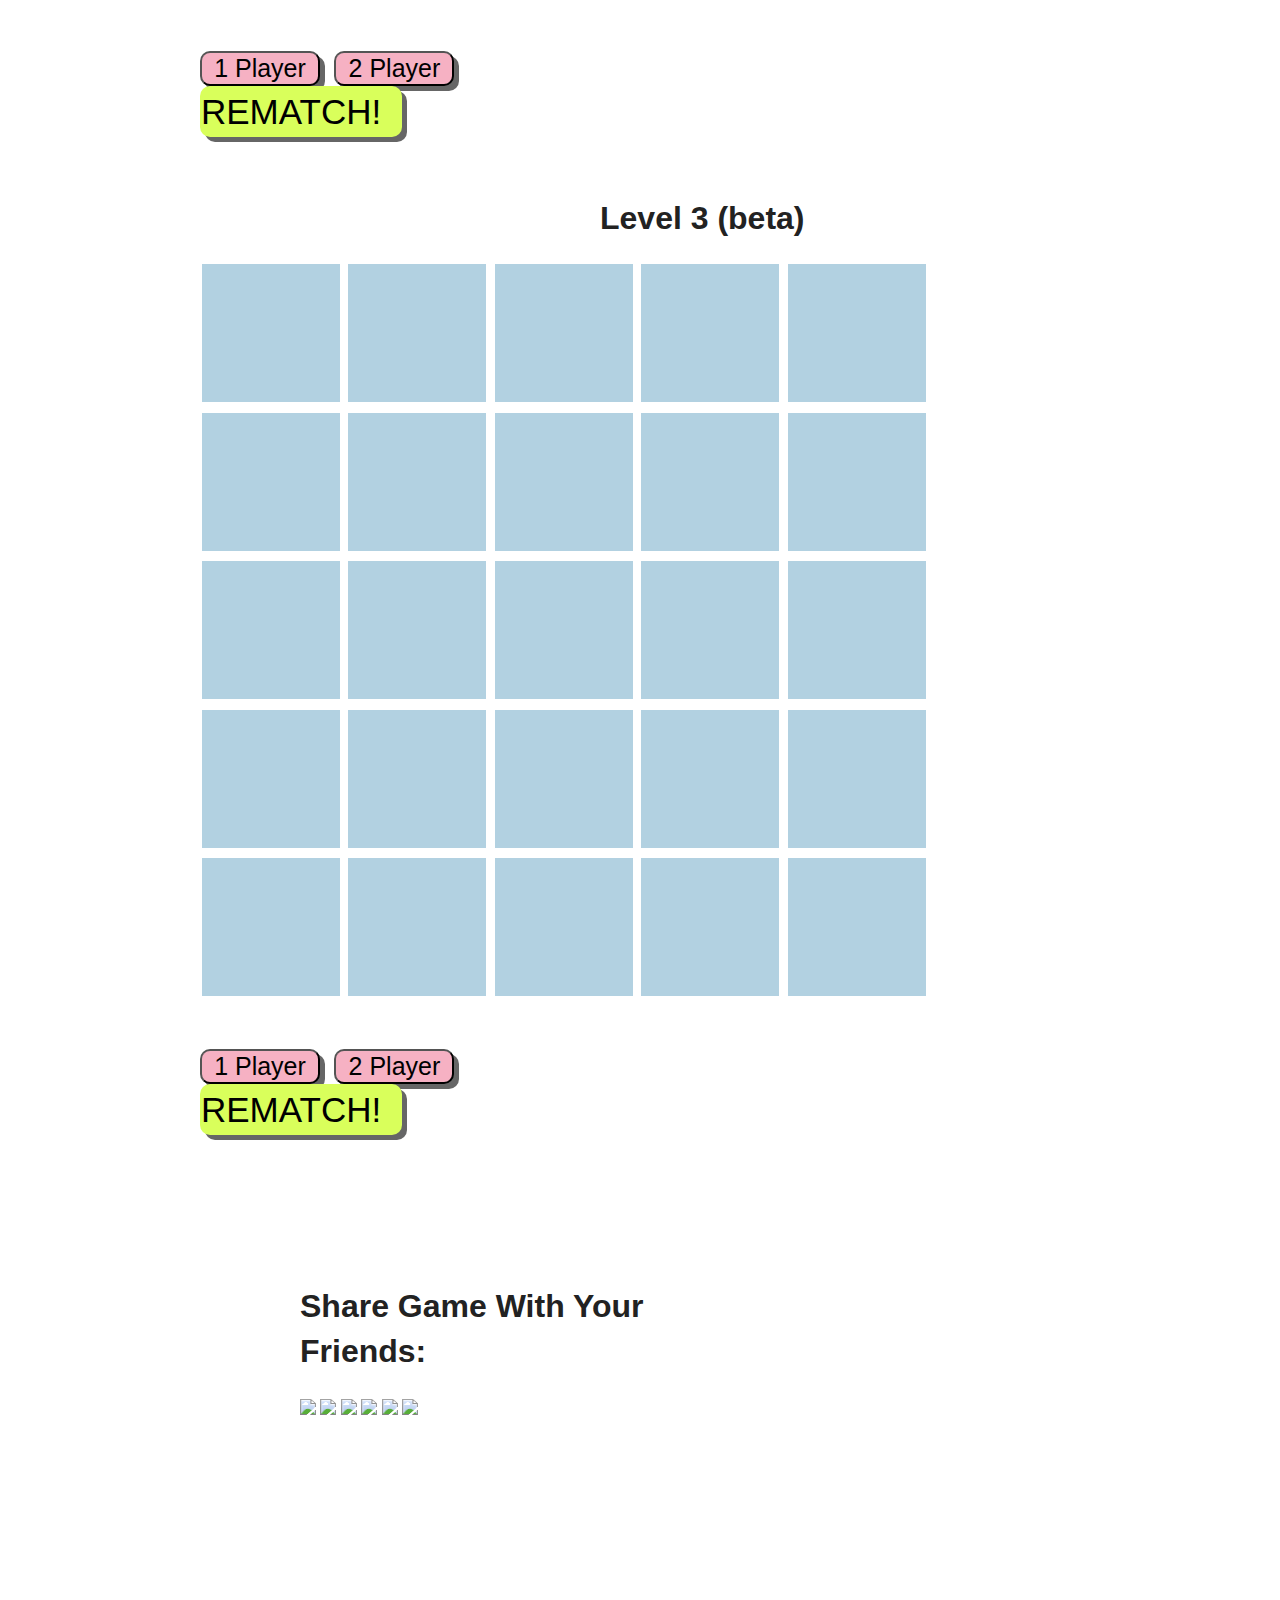
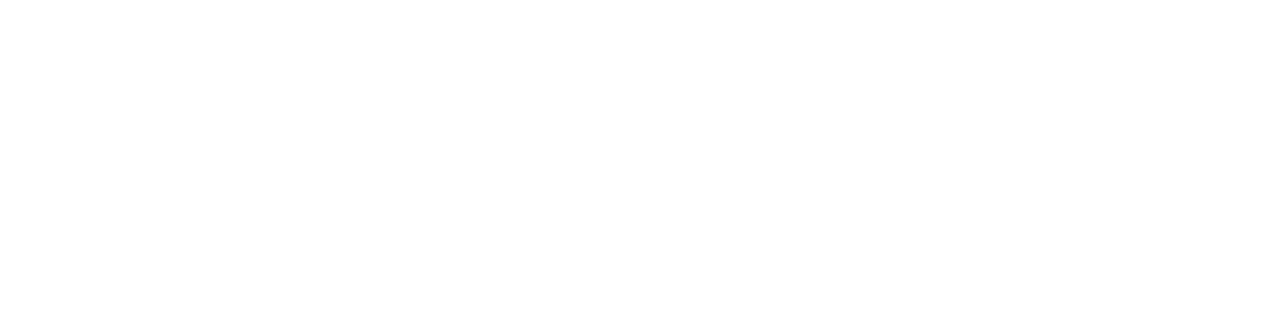
==== commit f36cec79: "clean logo in nav bar" ====
--- a/index.html
+++ b/index.html
@@ -14,13 +14,13 @@
         <link rel="stylesheet" href="css/main.css"> 
         <link rel="stylesheet" type="text/css" href="css/style.css" />
 
-        <script type="text/javascript" src="js/myScript.js"></script>
+        <script src="js/myScript.js"></script>
         <script src="js/vendor/modernizr-2.6.2.min.js"> </script>
 
         <meta name="viewport" content="width=device-width, initial-scale=1">
 
         <link href='http://fonts.googleapis.com/css?family=Monoton' rel='stylesheet' type='text/css'>
-
+        
 
         <!-- Place favicon.ico and apple-touch-icon.png in the root directory -->
 
@@ -35,7 +35,8 @@
 
 <div id="nav">
     <ul>
-    <li><a class="toplink" href="#top"><img src="http://cloud-media.com/wp-content/uploads/2013/09/TicTacToe-GUI-Home-beta.png" /> <!-- Home --></a></li>
+      <li><a class="toplink" href="#top"><img src="http://cloud-media.com/wp-content/uploads/2013/09/Tic-Tac-Toe-io-beta-logo-2.png" /> <!-- Home --></a></li>
+    <!--   <li><a class="toplink" href="#top"><img src="http://cloud-media.com/wp-content/uploads/2013/09/TicTacToe-GUI-Home-beta.png" /> <!-- Home --></a></li> -->
       <li><a class="toplink" href="#page1"><img src="http://cloud-media.com/wp-content/uploads/2013/09/TicTacToe-GUI-Play-beta.png" /> <!-- Play --></a></li>
       <li><a class="toplink" href="index.html"><img src="http://cloud-media.com/wp-content/uploads/2013/09/TicTacToe-GUI-Rematch-beta.png" /><!-- Rematch --></a></li>
       <li><a class="toplink" href="#level2"><img src="http://cloud-media.com/wp-content/uploads/2013/09/TicTacToe-GUI-Levels-beta.png" /><!-- Levels --></a><li>
@@ -59,28 +60,28 @@
 
 <div id="bodyContainer1">
 
-    <div id="header">
+<!--     <div id="header">
     <div id="headerbox">
         <ul>
             <li><a class="logo" href="index.html"></a></li>
            <li><a href="index.html"></a>
         </ul>
     </div>
-</div><!--end header-->
-
-
-
-
-<div class="gameContainer1">
+</div> --><!--end header-->
+
+
+
+
+
+<div class="gameContainer">
+<div id="page1">
+    <div class="gameContainer1">
     
     <a href="http://vidds.com/wp-content/uploads/2013/09/facebook-sign-in-logo-123.png"> <img src="http://vidds.com/wp-content/uploads/2013/09/facebook-sign-in-logo-123.png" /></a>
 
     <a href="https://www.twitter.com/tictactoe"><img src="http://vidds.com/wp-content/uploads/2013/09/sign-in-with-twitter-logo-1.png" /></a>
 
 </div>
-
-<div class="gameContainer">
-<div id="page1">
     <a id="Play"></a>
 
         <div class="sqr" id="cell1_1" onclick="playBox()"></div>
--- a/css/style.css
+++ b/css/style.css
@@ -65,17 +65,18 @@
 }
 
 .gameContainer {
-  width: 434px;
+  width: 800px;
   height: auto;
-  margin: 100px auto;
-  position: relative;
+  position: static;
   z-index: 4;
+  margin-top: 100px;
+  margin-left: 200px;
 
 }
 .gameContainer1 {
   width: 590px;
   height: auto;
-  margin: 20px auto 100px auto;
+  margin: 20px 0 100px auto;
   position: relative;
 
 }
@@ -157,8 +158,7 @@
 
 .socials {
   width: 400px;
-  margin: 100px 300px 0px 100px;
-  bottom: 0px;
+  margin: -300px 300px 500px 100px;
   position: relative;
   float: right;
 }
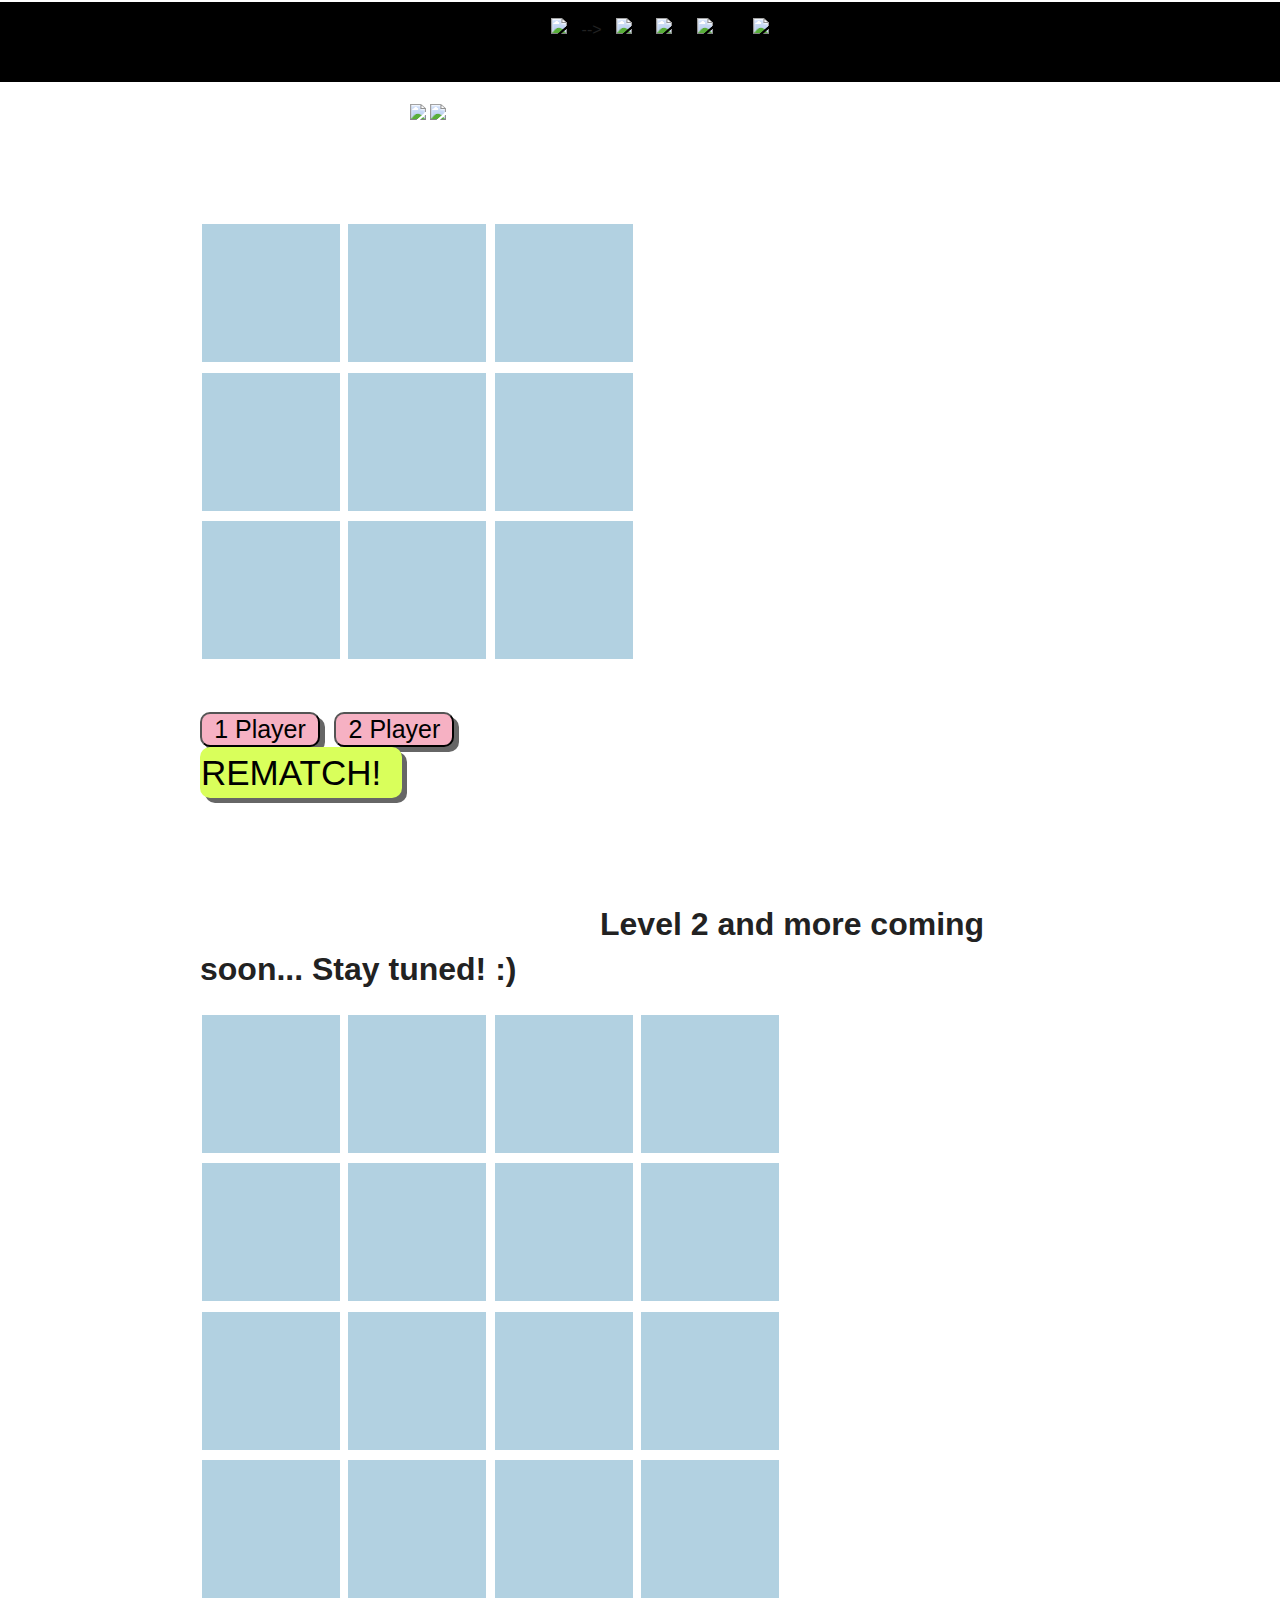
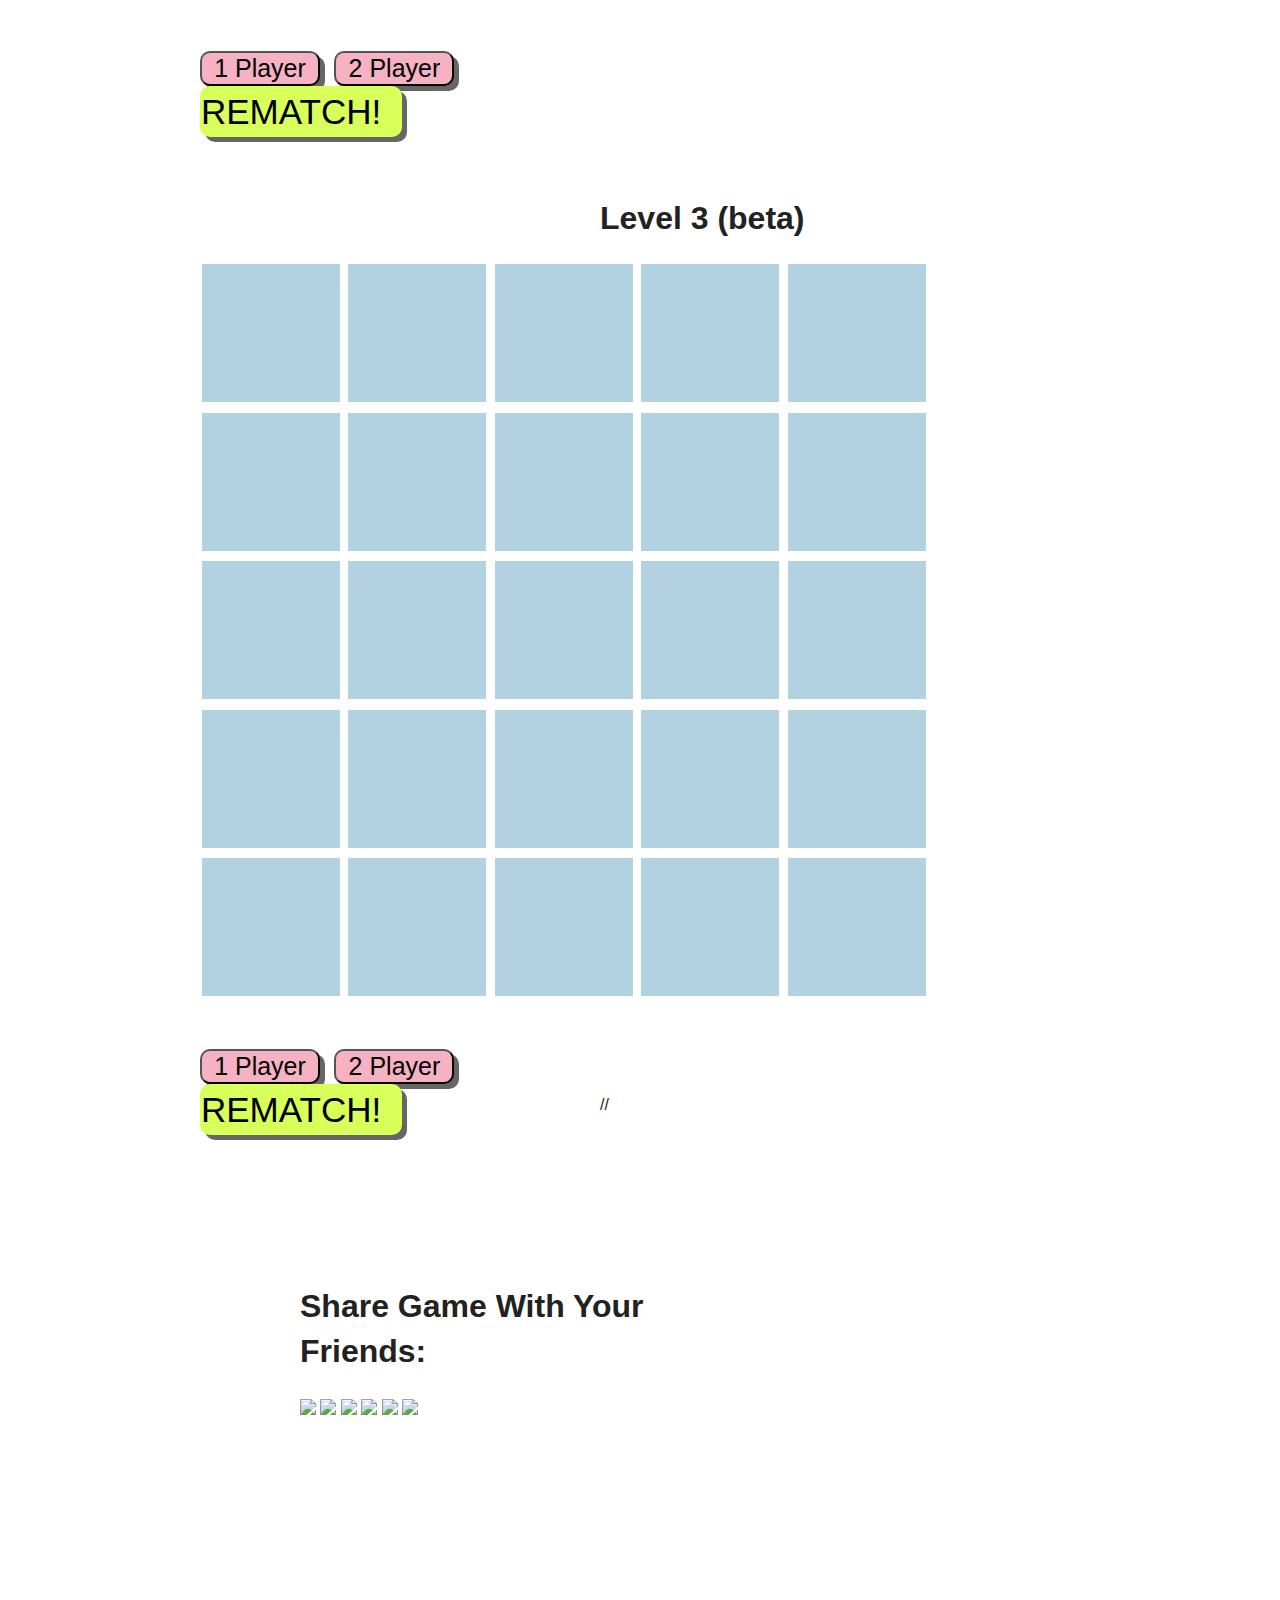
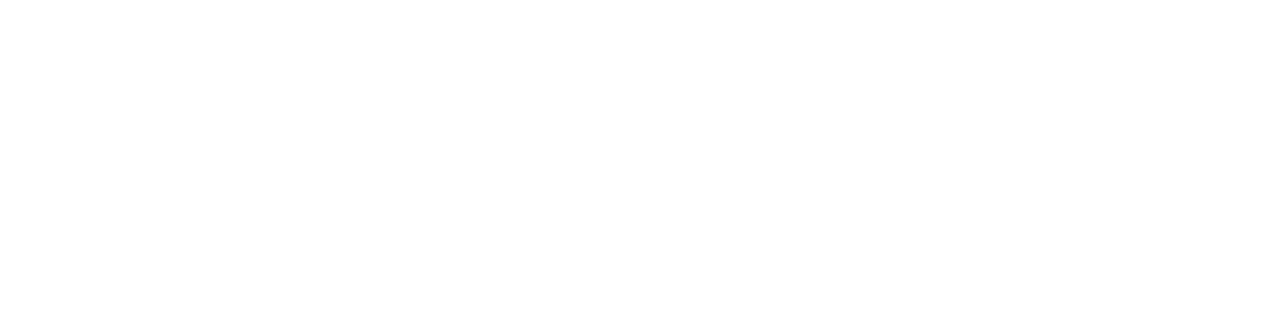
==== commit d4d6ab6d: "moved branch to master and made master-old" ====
--- a/index.html
+++ b/index.html
@@ -276,20 +276,20 @@
 
         <!-- Add your site or application content here -->
 
-        <script src="//ajax.googleapis.com/ajax/libs/jquery/1.10.2/jquery.min.js"></script>
+        <!--<script src="//ajax.googleapis.com/ajax/libs/jquery/1.10.2/jquery.min.js"></script>
         <script>window.jQuery || document.write('<script src="js/vendor/jquery-1.10.2.min.js"><\/script>')</script>
         <script src="js/plugins.js"></script>
-        <script src="js/main.js"></script>
+        <script src="js/main.js"></script> -->
 
         <!-- Google Analytics: change UA-XXXXX-X to be your site's ID. -->
-        <script>
-            (function(b,o,i,l,e,r){b.GoogleAnalyticsObject=l;b[l]||(b[l]=
-            function(){(b[l].q=b[l].q||[]).push(arguments)});b[l].l=+new Date;
-            e=o.createElement(i);r=o.getElementsByTagName(i)[0];
-            e.src='//www.google-analytics.com/analytics.js';
-            r.parentNode.insertBefore(e,r)}(window,document,'script','ga'));
-            ga('create','UA-XXXXX-X');ga('send','pageview');
-        </script>
+        // <script>
+        //     (function(b,o,i,l,e,r){b.GoogleAnalyticsObject=l;b[l]||(b[l]=
+        //     function(){(b[l].q=b[l].q||[]).push(arguments)});b[l].l=+new Date;
+        //     e=o.createElement(i);r=o.getElementsByTagName(i)[0];
+        //     e.src='//www.google-analytics.com/analytics.js';
+        //     r.parentNode.insertBefore(e,r)}(window,document,'script','ga'));
+        //     ga('create','UA-XXXXX-X');ga('send','pageview');
+        // </script>
     </body>
 <!-- >>>>>>> 53a792b23ff4c56ea4b6f27b61631f25d95b5816 -->
-</html>
+</html>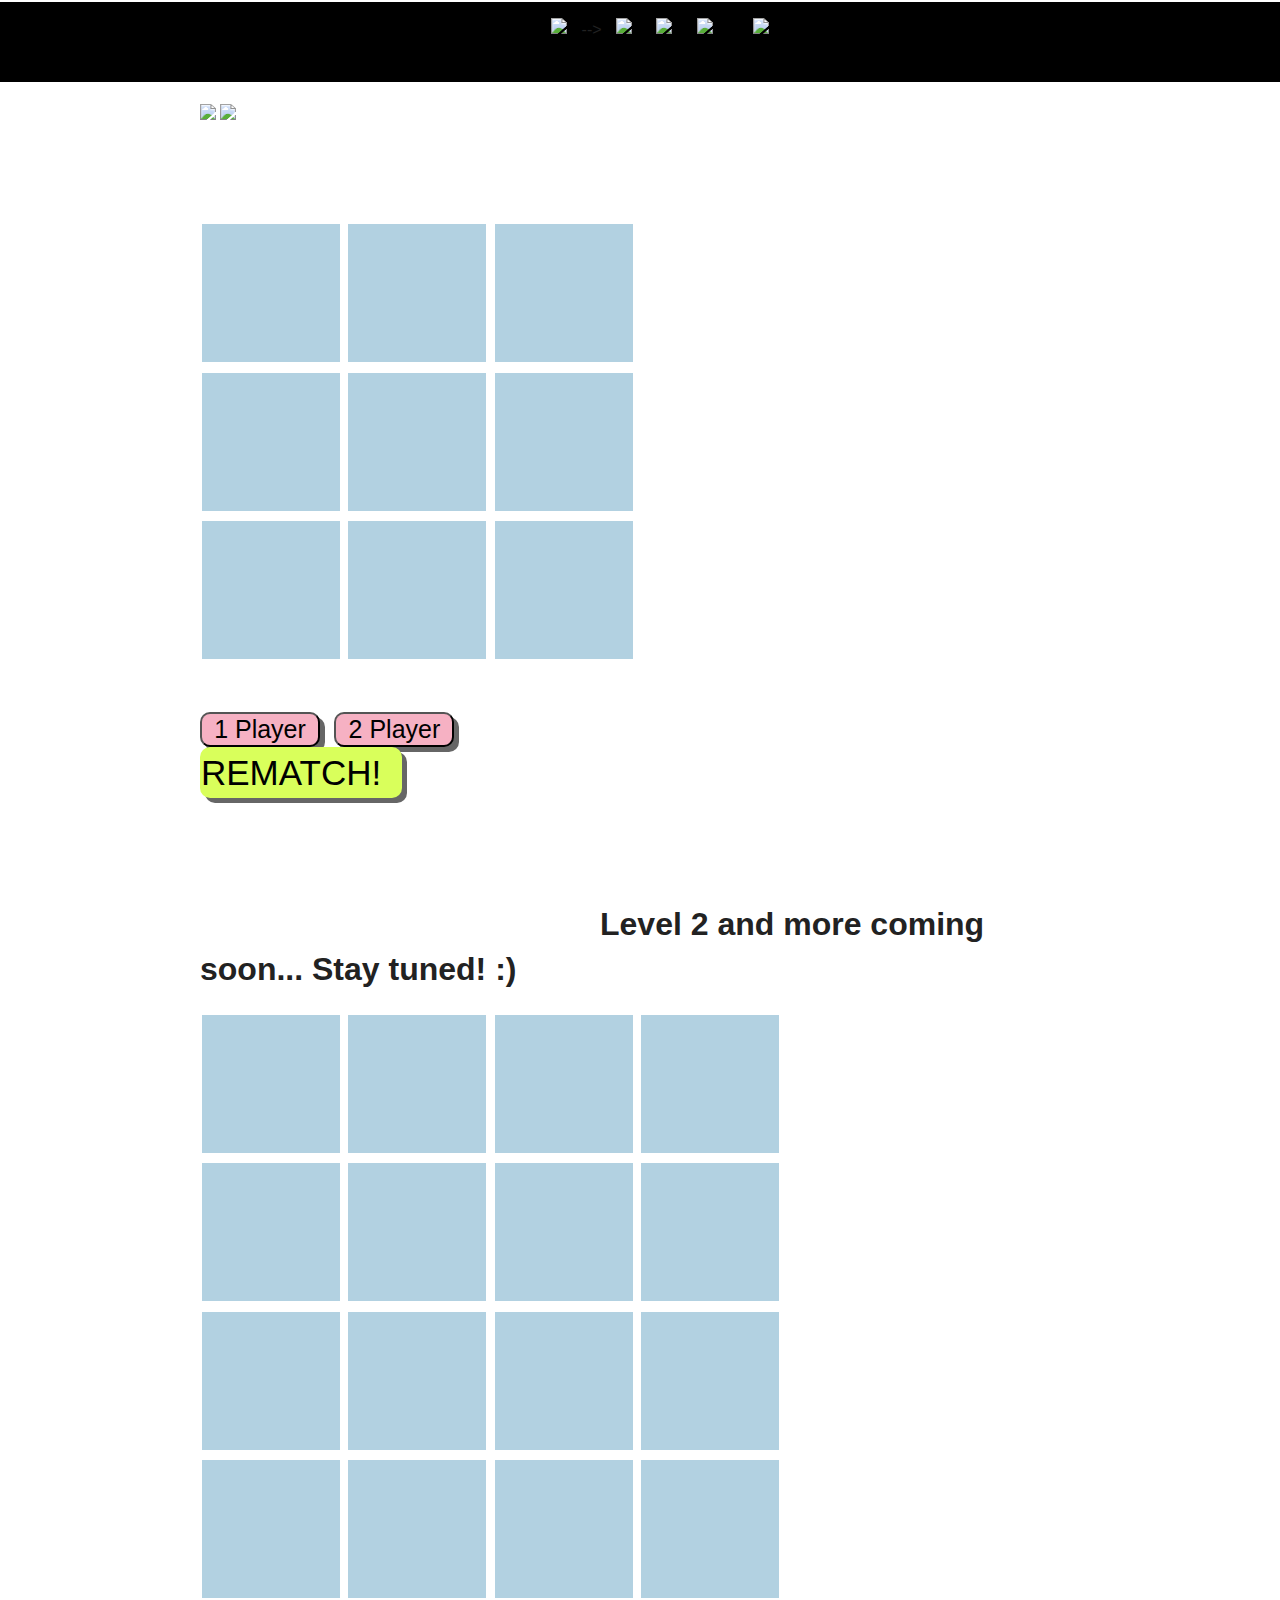
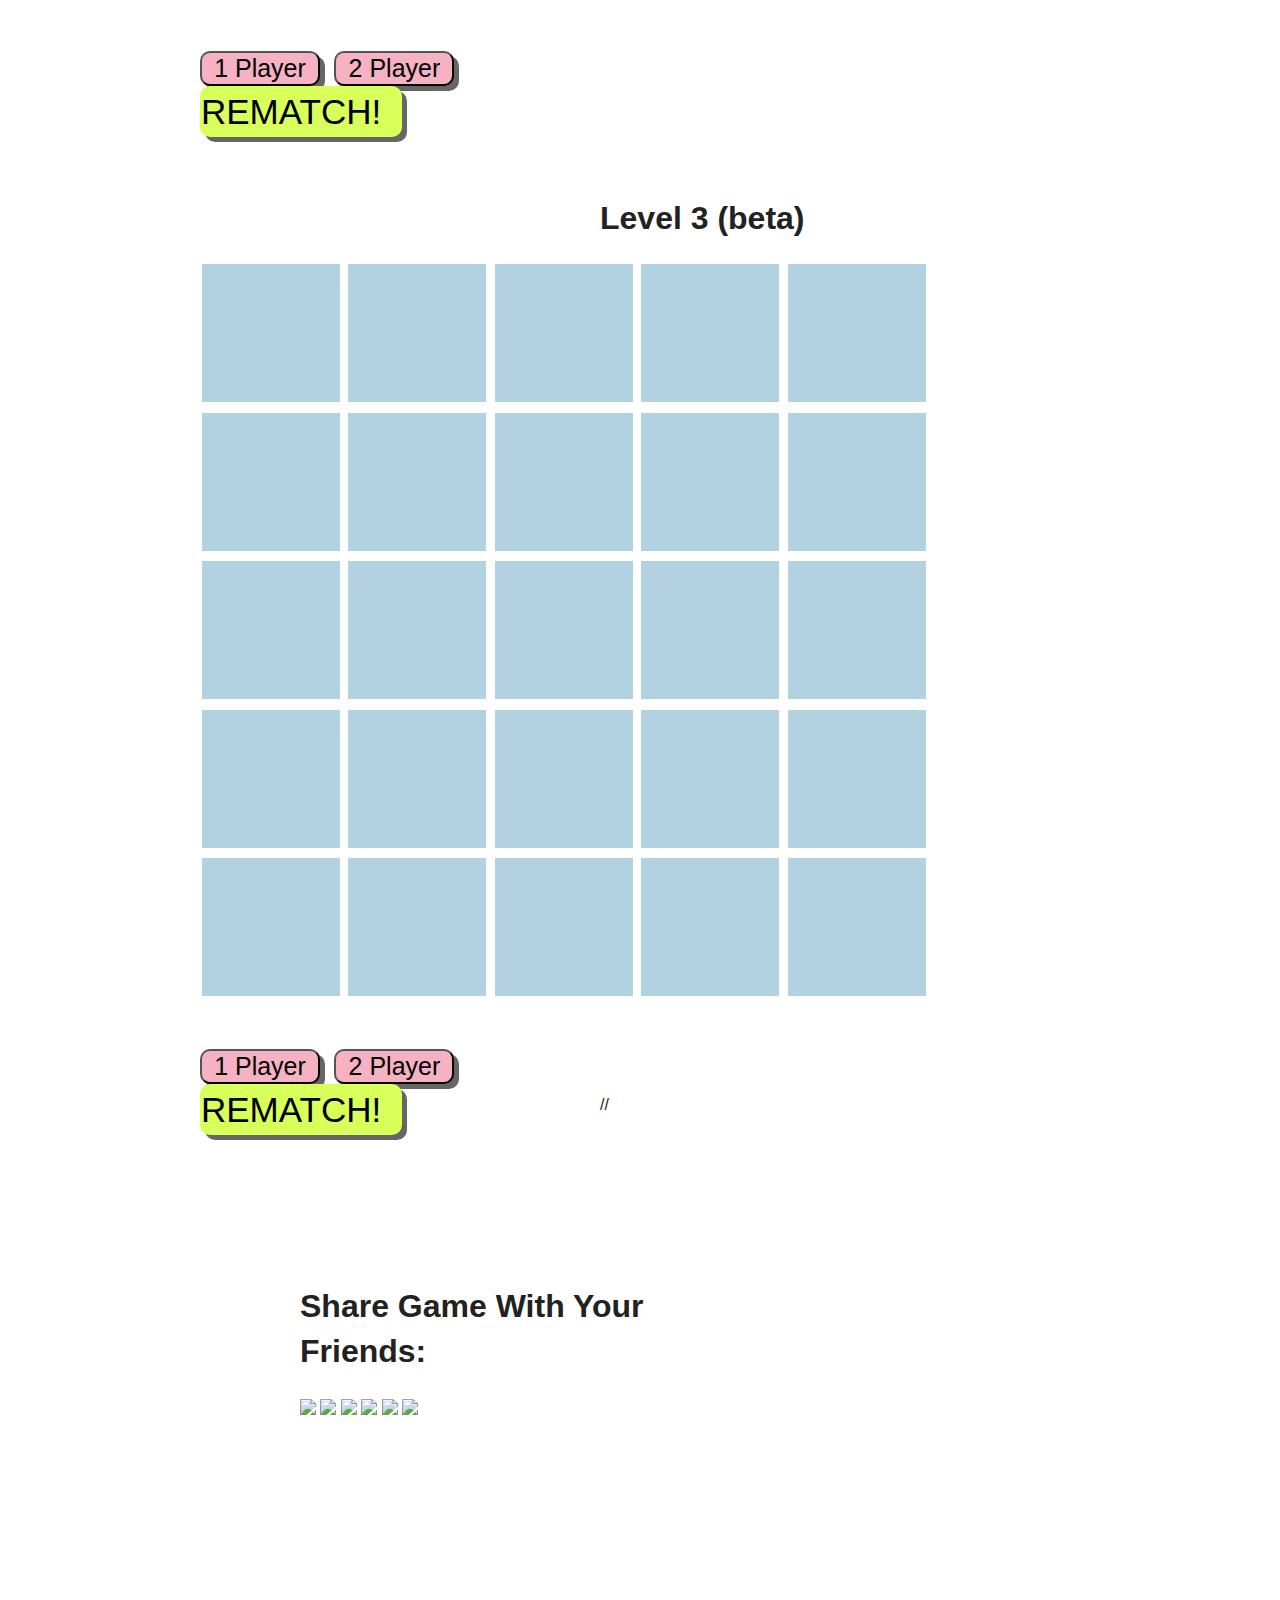
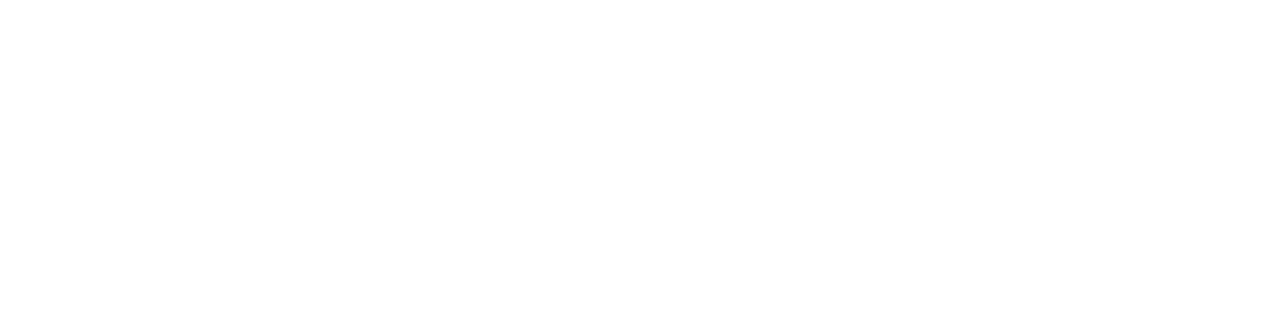
==== commit b8f382d8: "center social connect buttons on top" ====
--- a/index.html
+++ b/index.html
@@ -76,7 +76,6 @@
 <div class="gameContainer">
 <div id="page1">
     <div class="gameContainer1">
-    
     <a href="http://vidds.com/wp-content/uploads/2013/09/facebook-sign-in-logo-123.png"> <img src="http://vidds.com/wp-content/uploads/2013/09/facebook-sign-in-logo-123.png" /></a>
 
     <a href="https://www.twitter.com/tictactoe"><img src="http://vidds.com/wp-content/uploads/2013/09/sign-in-with-twitter-logo-1.png" /></a>
--- a/css/style.css
+++ b/css/style.css
@@ -74,7 +74,7 @@
 
 }
 .gameContainer1 {
-  width: 590px;
+  width: 800px;
   height: auto;
   margin: 20px 0 100px auto;
   position: relative;
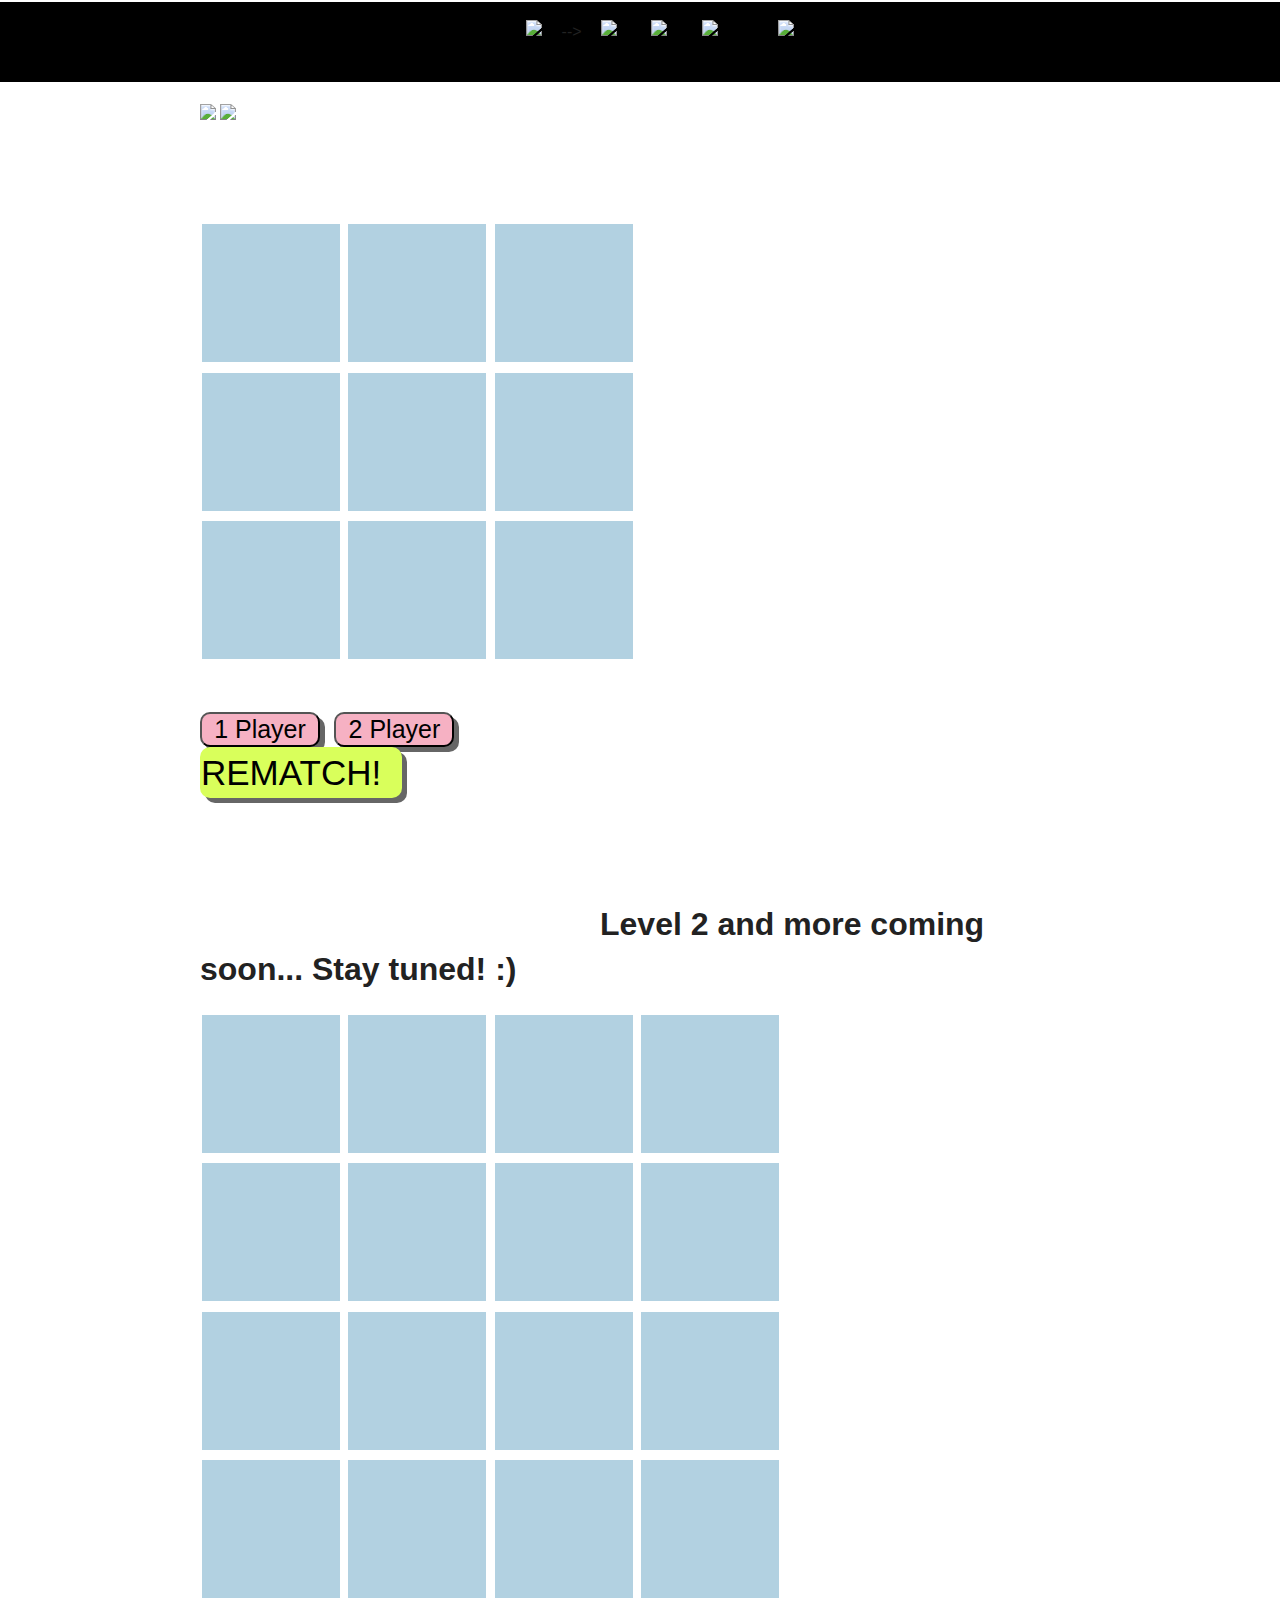
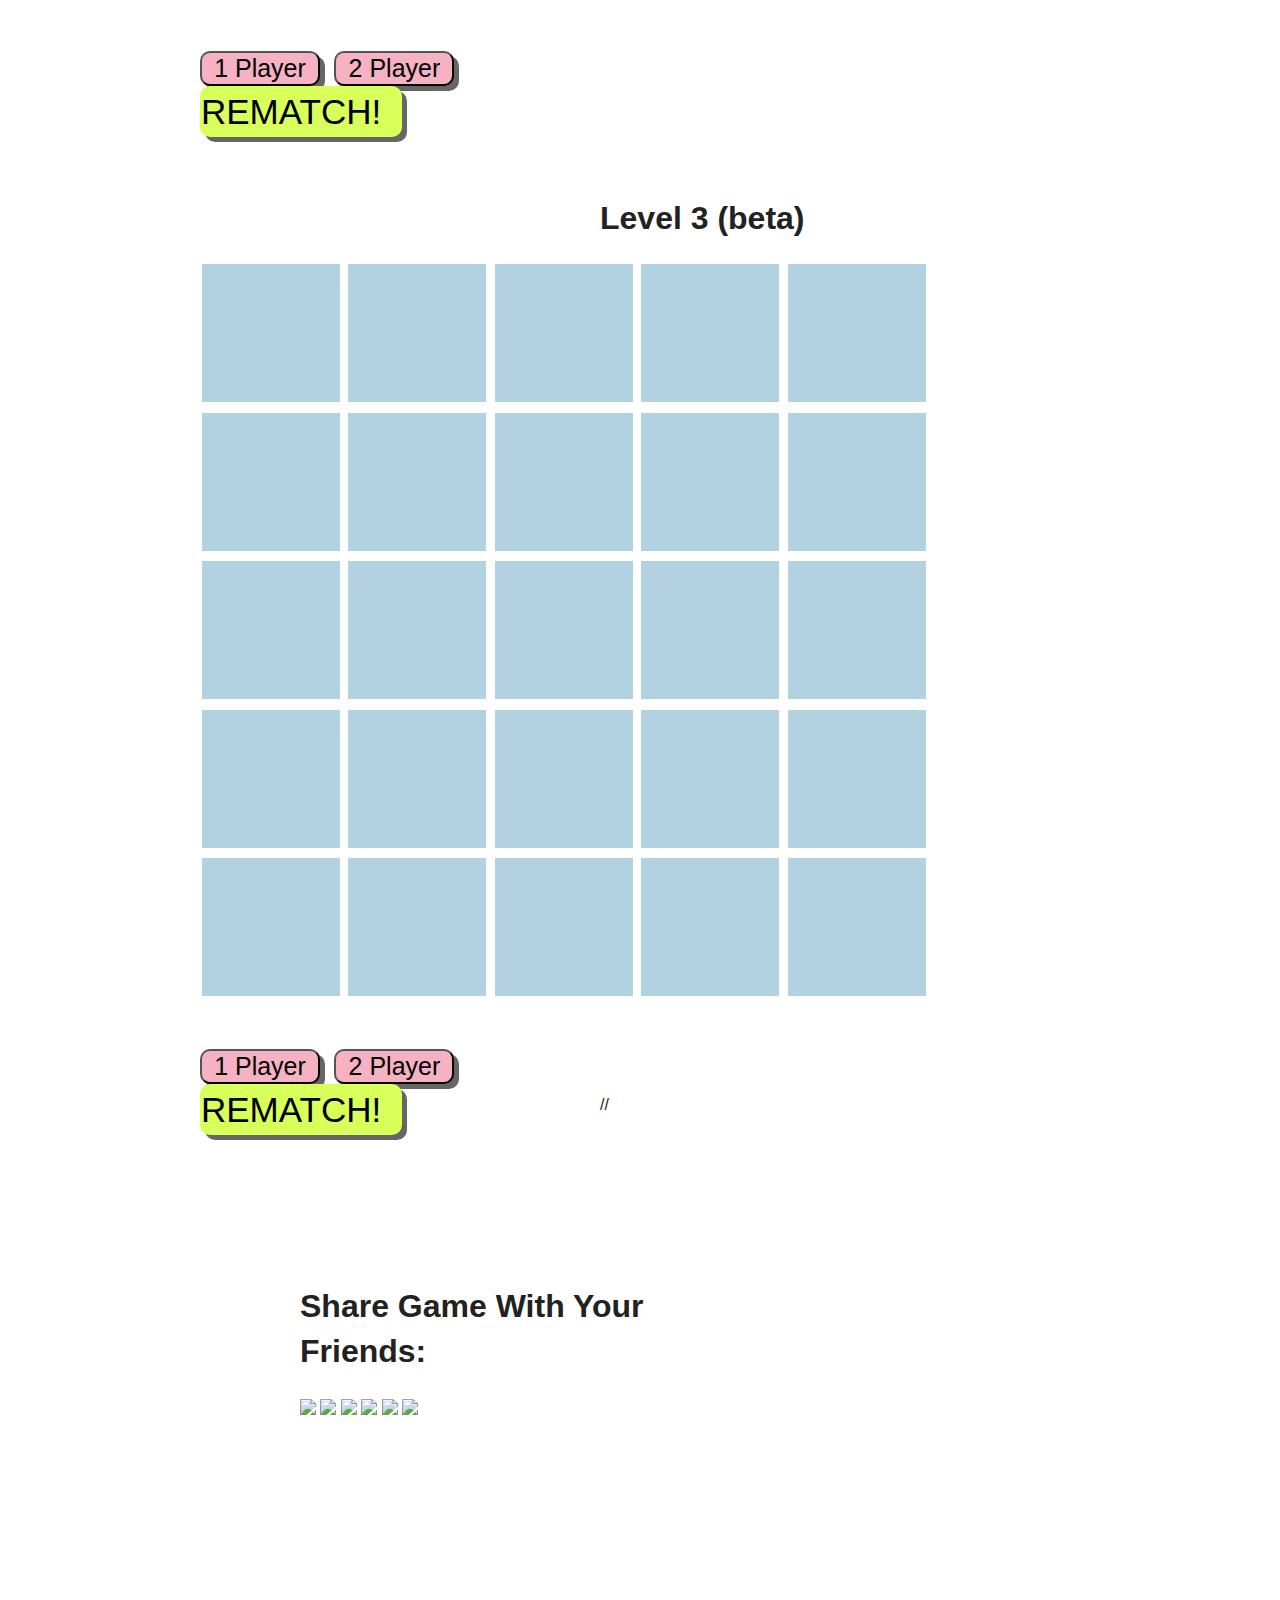
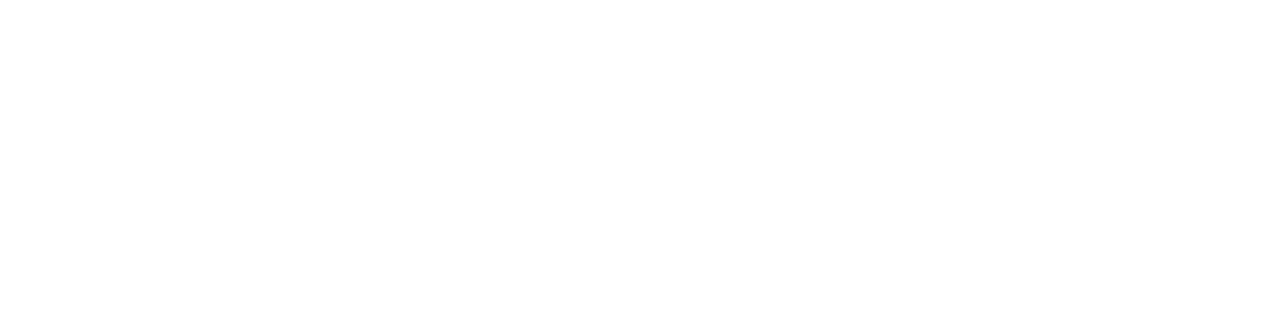
==== commit a8864639: "fixed the fixed navbar" ====
--- a/index.html
+++ b/index.html
@@ -34,13 +34,14 @@
 
 
 <div id="nav">
+    <div class="toplink">
     <ul>
-      <li><a class="toplink" href="#top"><img src="http://cloud-media.com/wp-content/uploads/2013/09/Tic-Tac-Toe-io-beta-logo-2.png" /> <!-- Home --></a></li>
+      <li><a href="#top"><img src="http://cloud-media.com/wp-content/uploads/2013/09/Tic-Tac-Toe-io-beta-logo-2.png" /> <!-- Home --></a></li>
     <!--   <li><a class="toplink" href="#top"><img src="http://cloud-media.com/wp-content/uploads/2013/09/TicTacToe-GUI-Home-beta.png" /> <!-- Home --></a></li> -->
-      <li><a class="toplink" href="#page1"><img src="http://cloud-media.com/wp-content/uploads/2013/09/TicTacToe-GUI-Play-beta.png" /> <!-- Play --></a></li>
-      <li><a class="toplink" href="index.html"><img src="http://cloud-media.com/wp-content/uploads/2013/09/TicTacToe-GUI-Rematch-beta.png" /><!-- Rematch --></a></li>
-      <li><a class="toplink" href="#level2"><img src="http://cloud-media.com/wp-content/uploads/2013/09/TicTacToe-GUI-Levels-beta.png" /><!-- Levels --></a><li>
-      <li><a class="toplink" id="friends" href="#friendsPage"><img src="http://cloud-media.com/wp-content/uploads/2013/09/TicTacToe-GUI-Friends-beta.png" /><!-- Friends --></a></li>
+      <li><a href="#page1"><img src="http://cloud-media.com/wp-content/uploads/2013/09/TicTacToe-GUI-Play-beta.png" /> <!-- Play --></a></li>
+      <li><a href="index.html"><img src="http://cloud-media.com/wp-content/uploads/2013/09/TicTacToe-GUI-Rematch-beta.png" /><!-- Rematch --></a></li>
+      <li><a href="#level2"><img src="http://cloud-media.com/wp-content/uploads/2013/09/TicTacToe-GUI-Levels-beta.png" /><!-- Levels --></a><li>
+      <li><a id="friends" href="#friendsPage"><img src="http://cloud-media.com/wp-content/uploads/2013/09/TicTacToe-GUI-Friends-beta.png" /><!-- Friends --></a></li>
 <!--         <ul>
             <li><a href="#page1">Level 1</a><li>
             <li><a href="#page2">Level 2</a><li>
@@ -54,6 +55,7 @@
             <li><a href="#page10">Level 10</a><li>
         </ul> -->
     </ul>
+    </div>
 </div>
 
 
@@ -74,13 +76,16 @@
 
 
 <div class="gameContainer">
+
 <div id="page1">
-    <div class="gameContainer1">
+
+    <div class="socialButtons">
     <a href="http://vidds.com/wp-content/uploads/2013/09/facebook-sign-in-logo-123.png"> <img src="http://vidds.com/wp-content/uploads/2013/09/facebook-sign-in-logo-123.png" /></a>
 
     <a href="https://www.twitter.com/tictactoe"><img src="http://vidds.com/wp-content/uploads/2013/09/sign-in-with-twitter-logo-1.png" /></a>
 
-</div>
+    </div>
+
     <a id="Play"></a>
 
         <div class="sqr" id="cell1_1" onclick="playBox()"></div>
--- a/css/style.css
+++ b/css/style.css
@@ -67,18 +67,17 @@
 .gameContainer {
   width: 800px;
   height: auto;
-  position: static;
+  position: relative;
   z-index: 4;
   margin-top: 100px;
   margin-left: 200px;
 
 }
-.gameContainer1 {
+.socialButtons {
   width: 800px;
-  height: auto;
-  margin: 20px 0 100px auto;
-  position: relative;
-
+  margin: 20px 0 100px;
+  position: relative;
+  
 }
 
 #gameButtons {
@@ -88,17 +87,40 @@
 
 }
 
+
 #nav {
-      position: fixed; 
-      width: 100%; 
-      top: 2px;
-      height: 80px;
-      background-color: black;
-      display: inline-block;
-      text-align: center; 
-      margin-bottom: 80px;
-      z-index: 5;
+  width: 100%;
+  height: 80px;
+  background-color: black;
+  position: fixed; 
+  top: 2px;
+  height: 80px;
+  display: inline-block;
+  text-align: center; 
+  z-index: 5;
+}
+
+.toplink {
+  position: relative; 
+  width: 900px; 
+  top: 2px;
+  height: 78px;
+  background-color: black;
+  display: inline-block;
+  text-align: center; 
+  margin-bottom: 80px;
+  z-index: 5;
       
+}
+
+#nav ul li {
+  display: inline-block;
+  text-align: center;
+  font-size: 25px;
+  font-family: 'Monoton';
+  padding: 0 10px 0 10px;
+  margin: -10px 5px 0;
+ 
 }
 
 
@@ -107,14 +129,7 @@
   bottom: 200px;
 }
 
-#nav ul li {
-  display: inline-block;
-  text-align: center;
-  font-size: 25px;
-  font-family: 'Monoton';
-  padding: 0 10px 0 10px;
-  margin-top: -10px;
-}
+
 
 
 #header ul {
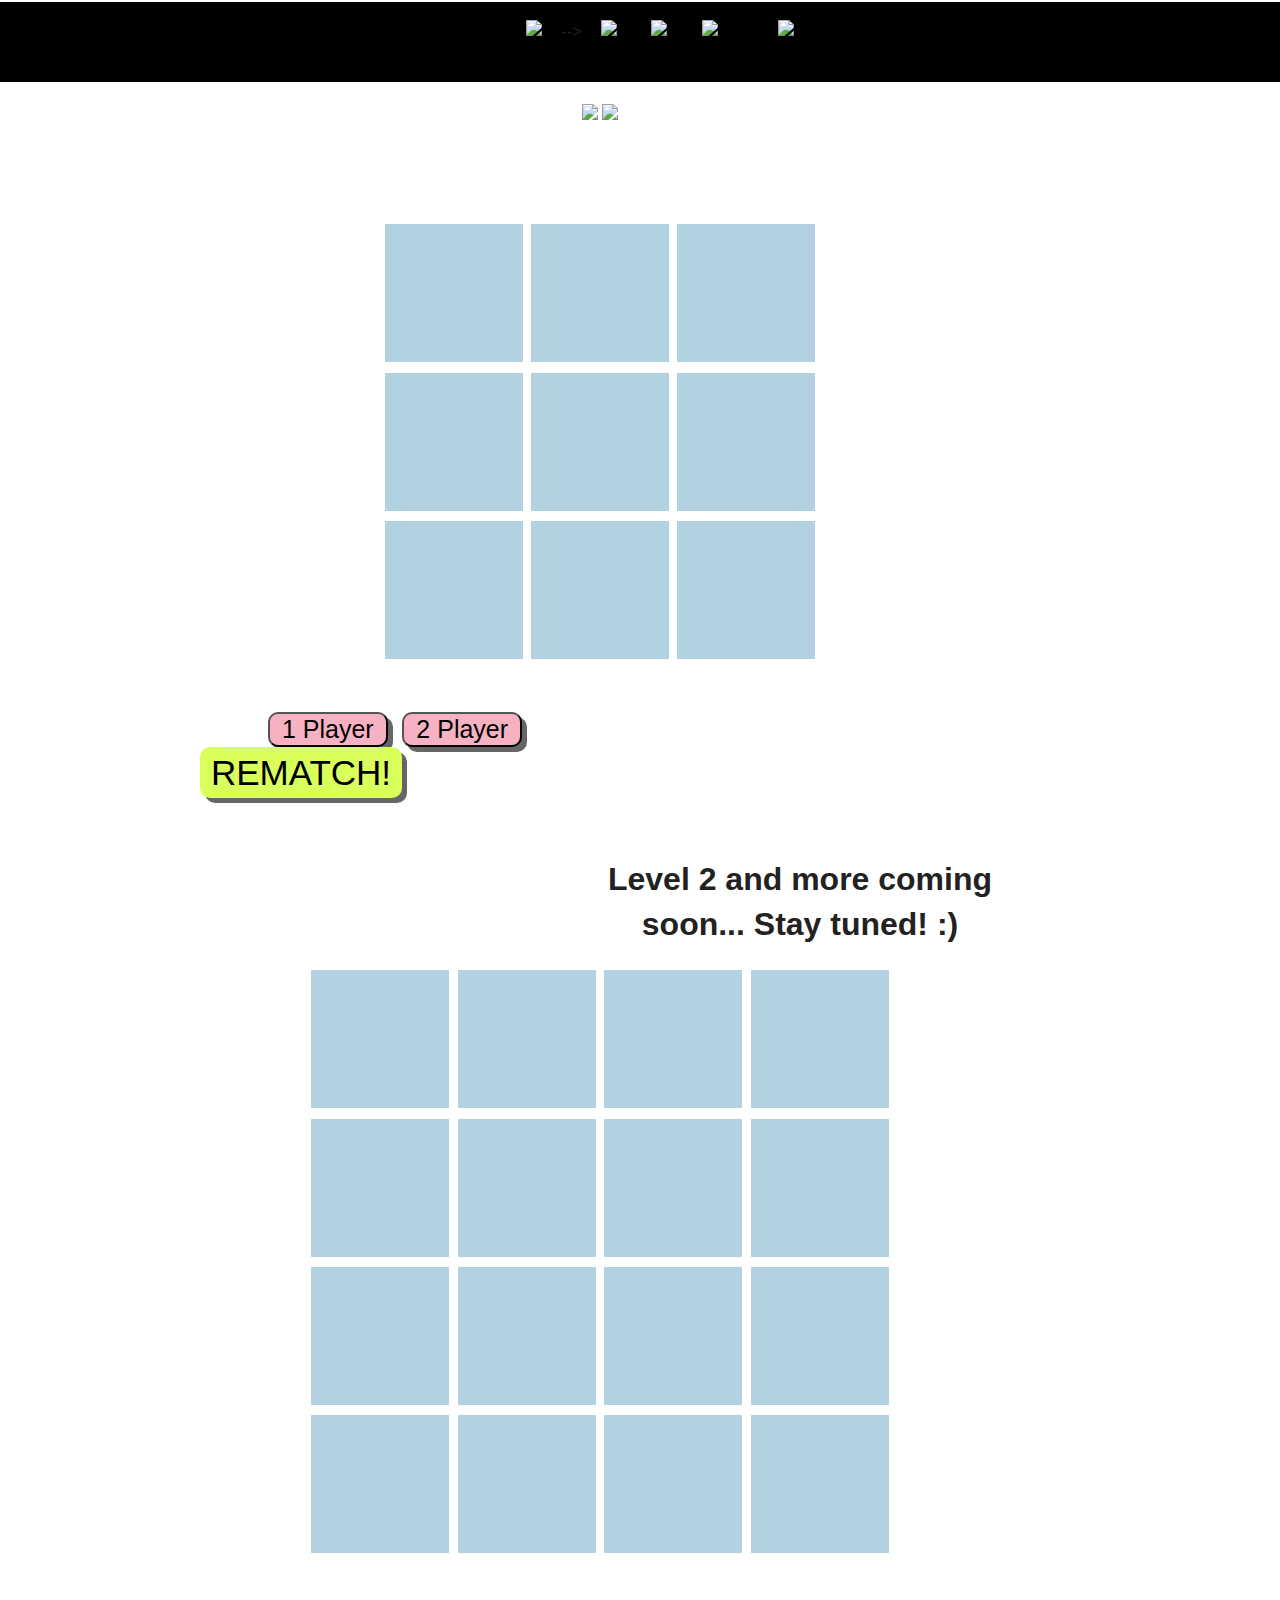
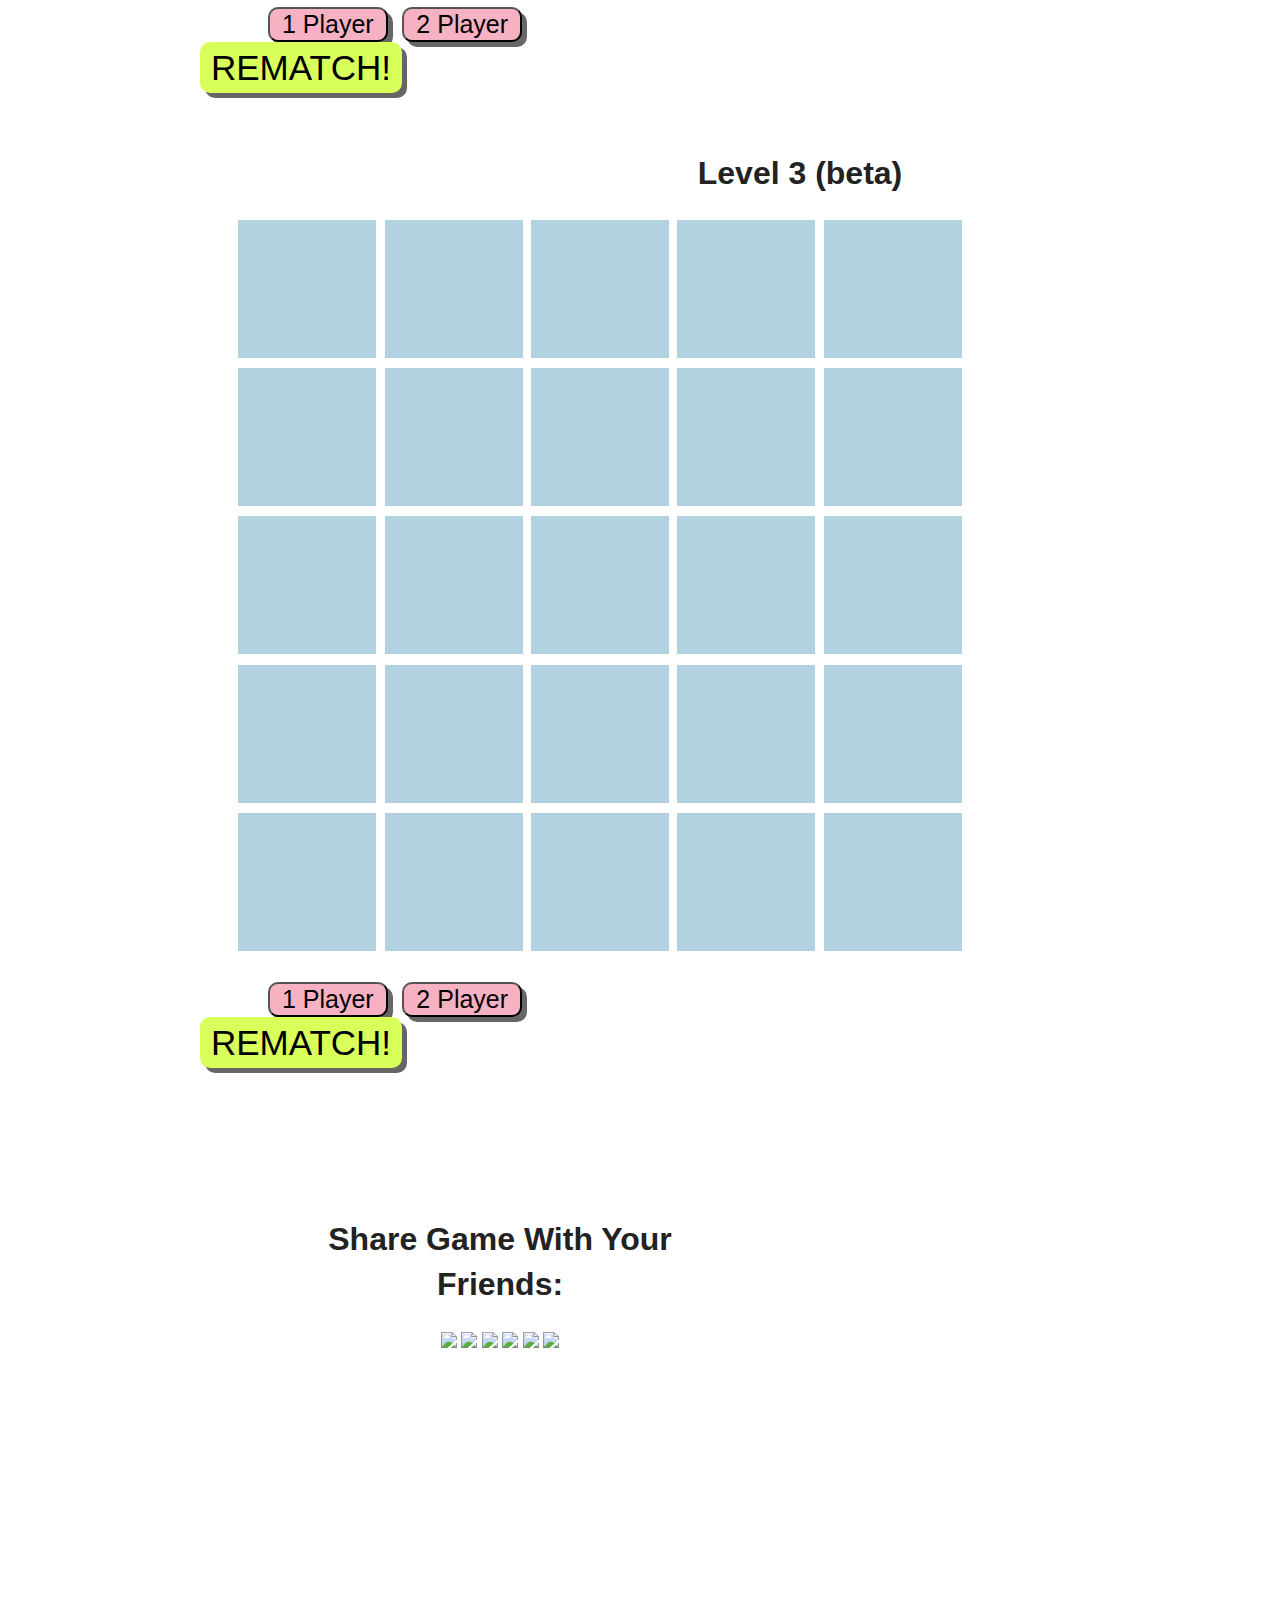
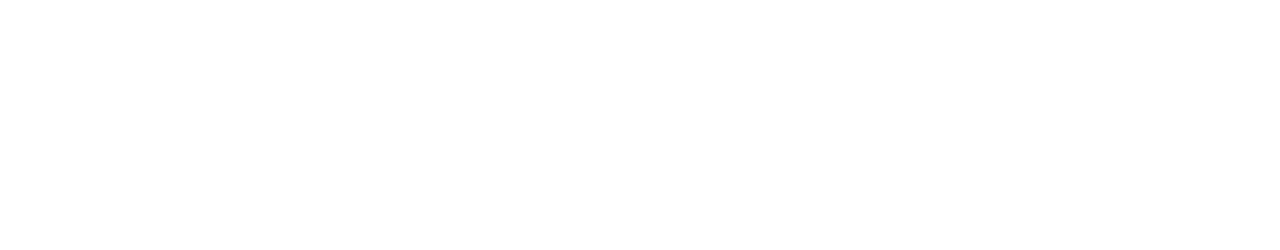
==== commit 1636c000: "some style changes" ====
--- a/index.html
+++ b/index.html
@@ -40,7 +40,7 @@
     <!--   <li><a class="toplink" href="#top"><img src="http://cloud-media.com/wp-content/uploads/2013/09/TicTacToe-GUI-Home-beta.png" /> <!-- Home --></a></li> -->
       <li><a href="#page1"><img src="http://cloud-media.com/wp-content/uploads/2013/09/TicTacToe-GUI-Play-beta.png" /> <!-- Play --></a></li>
       <li><a href="index.html"><img src="http://cloud-media.com/wp-content/uploads/2013/09/TicTacToe-GUI-Rematch-beta.png" /><!-- Rematch --></a></li>
-      <li><a href="#level2"><img src="http://cloud-media.com/wp-content/uploads/2013/09/TicTacToe-GUI-Levels-beta.png" /><!-- Levels --></a><li>
+      <li><a href="#levels-link"><img src="http://cloud-media.com/wp-content/uploads/2013/09/TicTacToe-GUI-Levels-beta.png" /><!-- Levels --></a><li>
       <li><a id="friends" href="#friendsPage"><img src="http://cloud-media.com/wp-content/uploads/2013/09/TicTacToe-GUI-Friends-beta.png" /><!-- Friends --></a></li>
 <!--         <ul>
             <li><a href="#page1">Level 1</a><li>
@@ -143,9 +143,9 @@
 <br></br>
 
 <div id="Levels">
-    <a id="level2"></a>
+    <a id="levels-link"></a>
     <div class="Level2">
-        <h1><br>Level 2 and more coming soon... Stay tuned! :) </br></h1>
+        <h1>Level 2 and more coming soon... Stay tuned! :)</h1>
 
         <div class="sqr" id="cell1_1" onclick="playBox()"></div>
         <div class="sqr" id="cell1_2" onclick="playBox()"></div>
@@ -232,7 +232,7 @@
         <div class="sqr" id="cell5_5" onclick="playBox()"></div>
         <div class="clear"></div>
 
-        <br></br>
+        <br>
 
     <div id="gameButtons">
 
@@ -286,7 +286,7 @@
         <script src="js/main.js"></script> -->
 
         <!-- Google Analytics: change UA-XXXXX-X to be your site's ID. -->
-        // <script>
+        <!-- // --> <script>
         //     (function(b,o,i,l,e,r){b.GoogleAnalyticsObject=l;b[l]||(b[l]=
         //     function(){(b[l].q=b[l].q||[]).push(arguments)});b[l].l=+new Date;
         //     e=o.createElement(i);r=o.getElementsByTagName(i)[0];
--- a/css/style.css
+++ b/css/style.css
@@ -5,8 +5,10 @@
   height: 115px;
   margin: 80px auto;
   margin-bottom: -10px;
-  
-
+}
+
+#Levels {
+  text-align: center;
 }
 
 h2 {
@@ -71,6 +73,7 @@
   z-index: 4;
   margin-top: 100px;
   margin-left: 200px;
+  text-align: center;
 
 }
 .socialButtons {
@@ -128,9 +131,6 @@
   top: 10px;
   bottom: 200px;
 }
-
-
-
 
 #header ul {
         margin:0 auto;
@@ -153,7 +153,6 @@
     font-size: 30px;
     font-family: Trebuchet;    
 }    
-
     
 #header ul li a.logo {
     background: url("http://cloud-media.com/wp-content/uploads/2013/09/Tic-Tac-Toe-io-beta-logo-1.png");
@@ -237,7 +236,7 @@
 
 h1 {
   font: 80px, black, Trebuchet;
-  text-align: left;
+  text-align: center;
 }
 
 
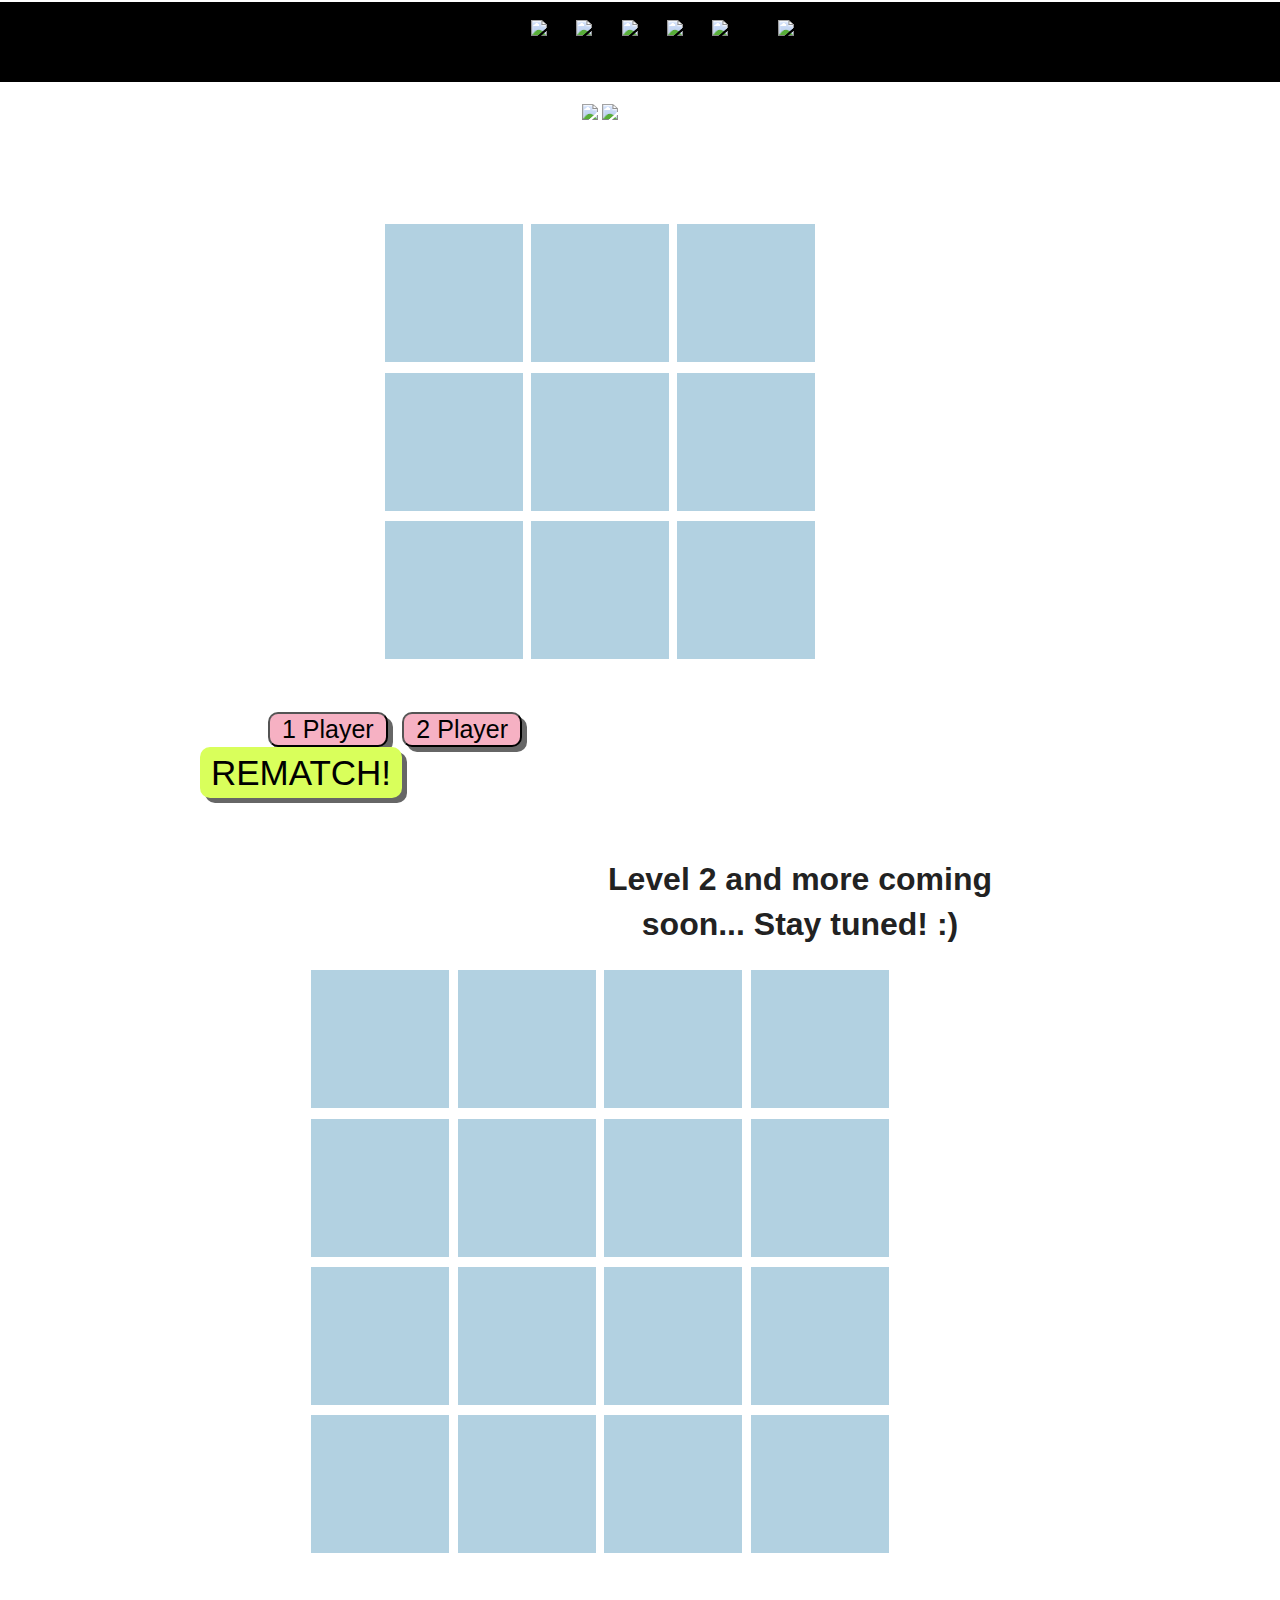
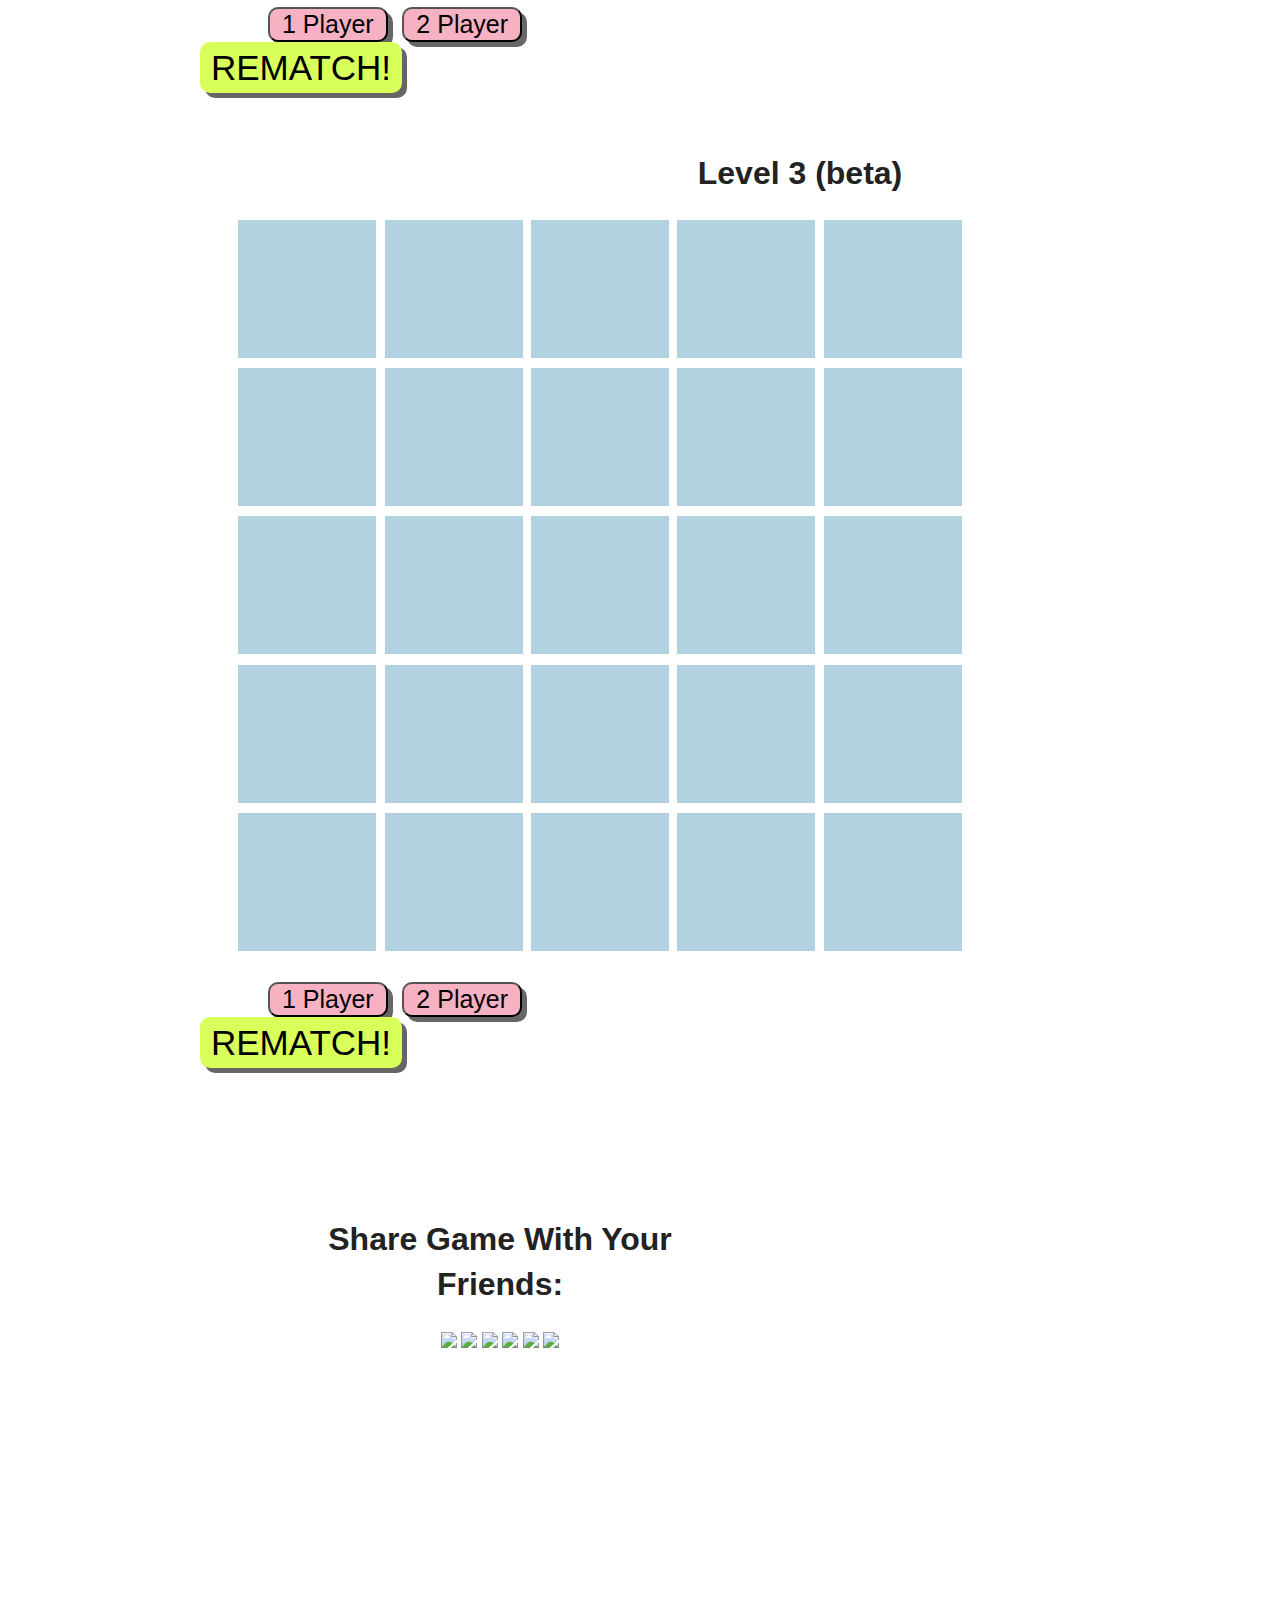
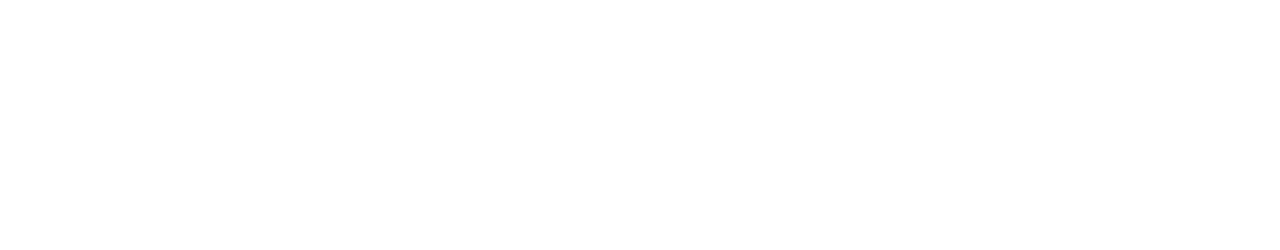
==== commit f74c164d: "home icon in top nav" ====
--- a/index.html
+++ b/index.html
@@ -36,8 +36,8 @@
 <div id="nav">
     <div class="toplink">
     <ul>
+      <li><a href="#top"><img src="http://cloud-media.com/wp-content/uploads/2013/09/TicTacToe-GUI-Home-beta.png" /></a></li>
       <li><a href="#top"><img src="http://cloud-media.com/wp-content/uploads/2013/09/Tic-Tac-Toe-io-beta-logo-2.png" /> <!-- Home --></a></li>
-    <!--   <li><a class="toplink" href="#top"><img src="http://cloud-media.com/wp-content/uploads/2013/09/TicTacToe-GUI-Home-beta.png" /> <!-- Home --></a></li> -->
       <li><a href="#page1"><img src="http://cloud-media.com/wp-content/uploads/2013/09/TicTacToe-GUI-Play-beta.png" /> <!-- Play --></a></li>
       <li><a href="index.html"><img src="http://cloud-media.com/wp-content/uploads/2013/09/TicTacToe-GUI-Rematch-beta.png" /><!-- Rematch --></a></li>
       <li><a href="#levels-link"><img src="http://cloud-media.com/wp-content/uploads/2013/09/TicTacToe-GUI-Levels-beta.png" /><!-- Levels --></a><li>
--- a/css/style.css
+++ b/css/style.css
@@ -121,7 +121,7 @@
   text-align: center;
   font-size: 25px;
   font-family: 'Monoton';
-  padding: 0 10px 0 10px;
+  padding: 0 5px 0 10px;
   margin: -10px 5px 0;
  
 }
